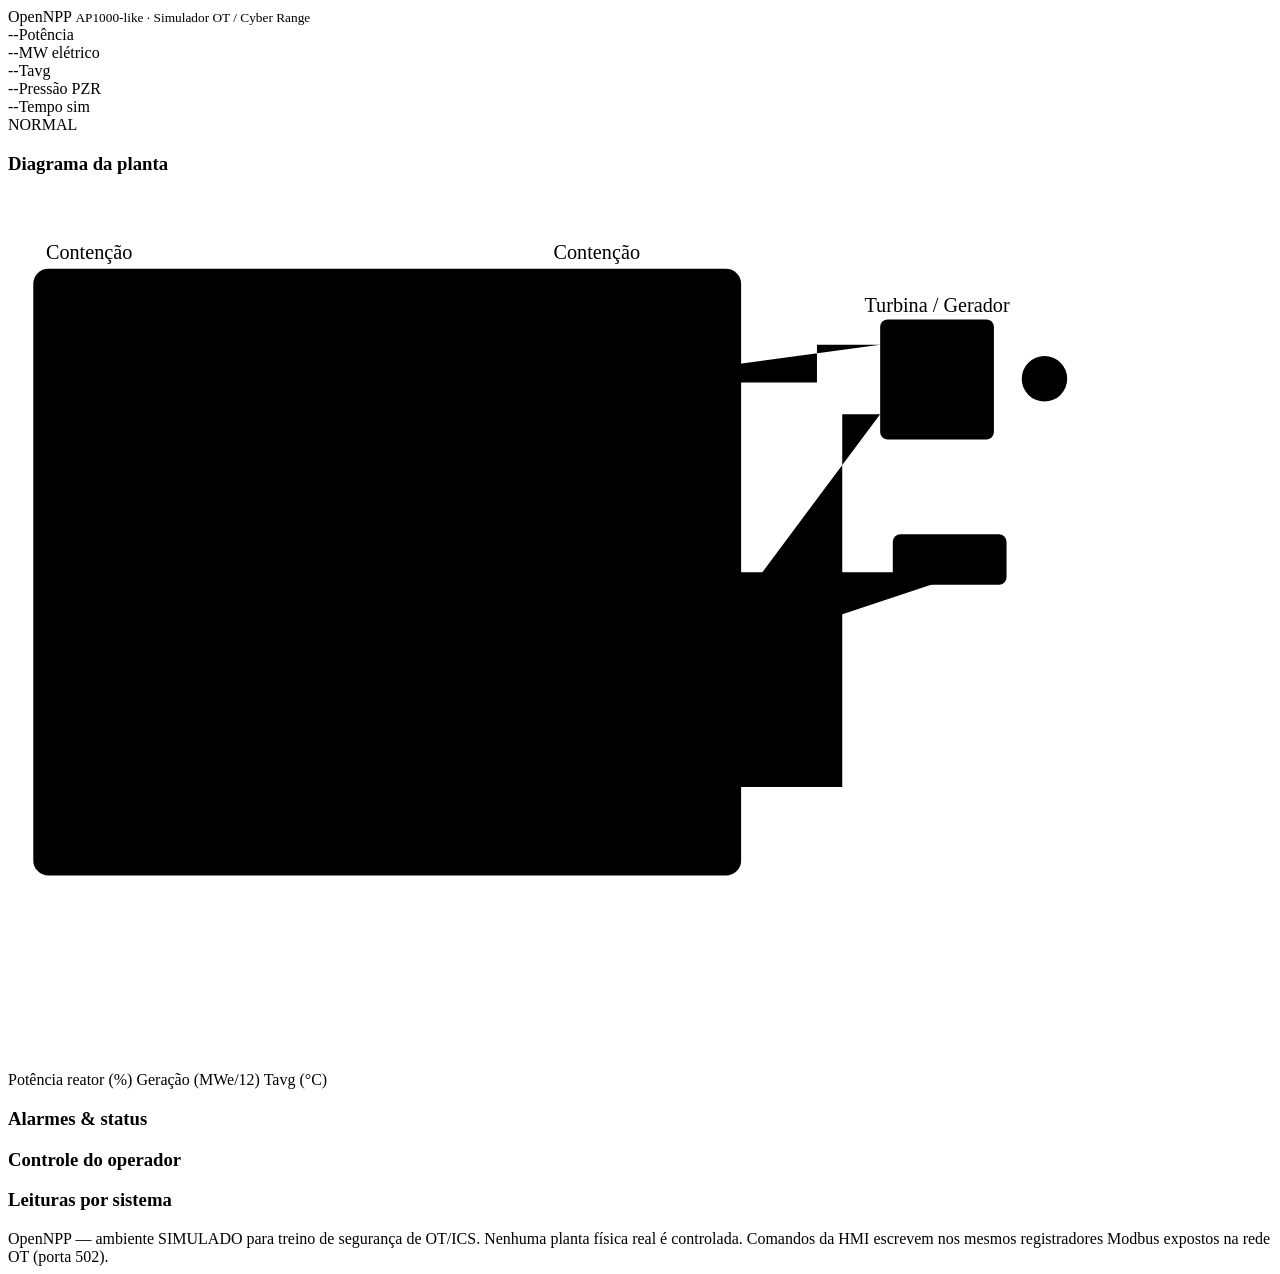
==== simulator/web/index.html @ 5297559e "Cyber range OT/ICS: simulador modular de usina nuclear AP1000 Adiciona um simulador 100% virtual de " ====
<!DOCTYPE html>
<html lang="pt-BR">
<head>
<meta charset="utf-8">
<meta name="viewport" content="width=device-width, initial-scale=1">
<title>OpenNPP — HMI AP1000 (Simulador OT)</title>
<link rel="stylesheet" href="/style.css">
</head>
<body>
<header>
  <div class="brand">OpenNPP <small>AP1000-like · Simulador OT / Cyber Range</small></div>
  <div class="stat"><span class="v" id="s-power">--</span><span class="k">Potência</span></div>
  <div class="stat"><span class="v" id="s-mwe">--</span><span class="k">MW elétrico</span></div>
  <div class="stat"><span class="v" id="s-tavg">--</span><span class="k">Tavg</span></div>
  <div class="stat"><span class="v" id="s-przr">--</span><span class="k">Pressão PZR</span></div>
  <div class="stat"><span class="v" id="s-time">--</span><span class="k">Tempo sim</span></div>
  <div class="status-badge" id="s-status">NORMAL</div>
</header>

<div class="wrap">
  <!-- ============================ MÍMICO ============================ -->
  <div class="card">
    <h3>Diagrama da planta</h3>
    <svg class="mimic" viewBox="0 0 1000 560" xmlns="http://www.w3.org/2000/svg">
      <!-- contenção -->
      <rect class="containment" x="20" y="60" width="560" height="480" rx="12"/>
      <text class="lbl" x="30" y="52">Contenção</text>

      <!-- pipes loop 1 (GV1, topo) -->
      <polyline id="hot1" class="pipe hot" points="150,320 150,150 360,150"/>
      <polyline id="cold1" class="pipe cold" points="360,215 250,215 250,300 150,300"/>
      <!-- pipes loop 2 (GV2, base) -->
      <polyline id="hot2" class="pipe hot" points="150,400 150,470 360,470"/>
      <polyline id="cold2" class="pipe cold" points="360,405 250,405 250,360 150,360"/>
      <!-- vapor para turbina -->
      <polyline id="steam1" class="pipe steam" points="470,150 640,150 640,120 690,120"/>
      <polyline id="steam2" class="pipe steam" points="470,470 660,470 660,175 690,175"/>
      <!-- retorno condensado -->
      <polyline id="feed" class="pipe cold" points="760,300 560,300 560,510 250,510 250,470"/>

      <!-- núcleo do reator -->
      <rect id="core" class="core" x="105" y="320" width="90" height="80" rx="6"/>
      <text class="lbl" x="150" y="315" text-anchor="middle">Reator</text>
      <text class="rd big" data-k="reactor_power_pct" x="150" y="352" text-anchor="middle">--</text>
      <text class="rd" data-k="fuel_temp_c" x="150" y="372" text-anchor="middle">--</text>
      <text class="rd" data-k="rod_position_pct" x="150" y="390" text-anchor="middle">--</text>

      <!-- pressurizador -->
      <rect class="vessel hot" x="270" y="95" width="42" height="95" rx="6"/>
      <line class="pipe hot" x1="291" y1="190" x2="291" y2="150"/>
      <text class="lbl" x="291" y="88" text-anchor="middle">PZR</text>
      <text class="rd" data-k="przr_pressure_bar" x="291" y="128" text-anchor="middle">--</text>
      <text class="rd" data-k="przr_level_pct" x="291" y="146" text-anchor="middle">--</text>

      <!-- RCP pumps -->
      <circle id="rcp1" class="node" cx="250" cy="215" r="12"/>
      <circle id="rcp2" class="node" cx="210" cy="300" r="12"/>
      <circle id="rcp3" class="node" cx="250" cy="405" r="12"/>
      <circle id="rcp4" class="node" cx="210" cy="360" r="12"/>
      <text class="lbl" x="230" y="440" text-anchor="middle">4× RCP</text>

      <!-- GV1 -->
      <rect id="sg1" class="vessel" x="360" y="110" width="110" height="105" rx="6"/>
      <text class="lbl" x="415" y="105" text-anchor="middle">Gerador de Vapor 1</text>
      <text class="rd" data-k="sg1_pressure_bar" x="415" y="140" text-anchor="middle">--</text>
      <text class="rd" data-k="sg1_level_pct" x="415" y="160" text-anchor="middle">--</text>
      <text class="rd" data-k="sg1_steam_flow_kgs" x="415" y="180" text-anchor="middle">--</text>
      <!-- GV2 -->
      <rect id="sg2" class="vessel" x="360" y="405" width="110" height="105" rx="6"/>
      <text class="lbl" x="415" y="400" text-anchor="middle">Gerador de Vapor 2</text>
      <text class="rd" data-k="sg2_pressure_bar" x="415" y="435" text-anchor="middle">--</text>
      <text class="rd" data-k="sg2_level_pct" x="415" y="455" text-anchor="middle">--</text>
      <text class="rd" data-k="sg2_steam_flow_kgs" x="415" y="475" text-anchor="middle">--</text>

      <!-- turbina / gerador (fora da contenção) -->
      <rect id="turbine" class="vessel" x="690" y="100" width="90" height="95" rx="6"/>
      <text class="lbl" x="735" y="94" text-anchor="middle">Turbina / Gerador</text>
      <text class="rd big" data-k="gen_power_mwe" x="735" y="140" text-anchor="middle">--</text>
      <text class="rd" data-k="turbine_rpm" x="735" y="162" text-anchor="middle">--</text>
      <circle id="gen" class="node" cx="820" cy="147" r="18"/>
      <text class="lbl" x="820" y="152" text-anchor="middle">G</text>
      <line class="pipe cold" x1="780" y1="147" x2="802" y2="147"/>

      <!-- condensador -->
      <rect class="vessel" x="700" y="270" width="90" height="40" rx="6"/>
      <text class="lbl" x="745" y="295" text-anchor="middle">Condensador</text>
      <line class="pipe steam" x1="735" y1="195" x2="735" y2="270"/>

      <!-- sistemas de segurança passiva (PXS) -->
      <text class="lbl" x="70" y="500">Segurança passiva (PXS)</text>
      <g id="pxs">
        <rect id="cmt" class="node" x="60" y="150" width="34" height="34" rx="4"/>
        <text class="lbl" x="77" y="200" text-anchor="middle">CMT</text>
        <text class="rd" data-k="cmt1_level_pct" x="77" y="143" text-anchor="middle">--</text>
        <rect id="prhr" class="node" x="60" y="250" width="34" height="34" rx="4"/>
        <text class="lbl" x="77" y="300" text-anchor="middle">PRHR</text>
        <text class="rd" data-k="prhr_flow_pct" x="77" y="243" text-anchor="middle">--</text>
        <rect id="accum" class="node" x="60" y="350" width="34" height="34" rx="4"/>
        <text class="lbl" x="77" y="400" text-anchor="middle">ACUM</text>
        <text class="rd" data-k="accum_press_bar" x="77" y="343" text-anchor="middle">--</text>
        <rect id="ads" class="node" x="115" y="250" width="34" height="34" rx="4"/>
        <text class="lbl" x="132" y="243" text-anchor="middle">ADS</text>
        <text class="rd" data-k="ads_stage" x="132" y="272" text-anchor="middle">--</text>
      </g>

      <!-- contenção: pressão/radiação -->
      <text class="lbl" x="500" y="52" text-anchor="end">Contenção</text>
      <text class="rd" data-k="containment_press_bar" x="500" y="70" text-anchor="end">--</text>
      <text class="rd" data-k="containment_rad_msvh" x="500" y="88" text-anchor="end">--</text>
    </svg>

    <!-- tendências -->
    <div style="margin-top:12px">
      <canvas class="spark" id="spark"></canvas>
      <div class="legend">
        <span style="color:var(--ok)">Potência reator (%)</span>
        <span style="color:var(--accent)">Geração (MWe/12)</span>
        <span style="color:var(--hot)">Tavg (°C)</span>
      </div>
    </div>
  </div>

  <!-- ============================ LATERAL ============================ -->
  <div class="col-side">
    <div class="card">
      <h3>Alarmes & status</h3>
      <div class="alarms" id="alarms"></div>
    </div>
    <div class="card">
      <h3>Controle do operador</h3>
      <div id="controls"></div>
    </div>
    <div class="card">
      <h3>Leituras por sistema</h3>
      <div class="tabs" id="tabs"></div>
      <div class="readings-grid" id="readings"></div>
    </div>
  </div>
</div>

<footer>
  OpenNPP — ambiente SIMULADO para treino de segurança de OT/ICS. Nenhuma planta física real é controlada.
  Comandos da HMI escrevem nos mesmos registradores Modbus expostos na rede OT (porta 502).
</footer>

<script src="/app.js"></script>
</body>
</html>
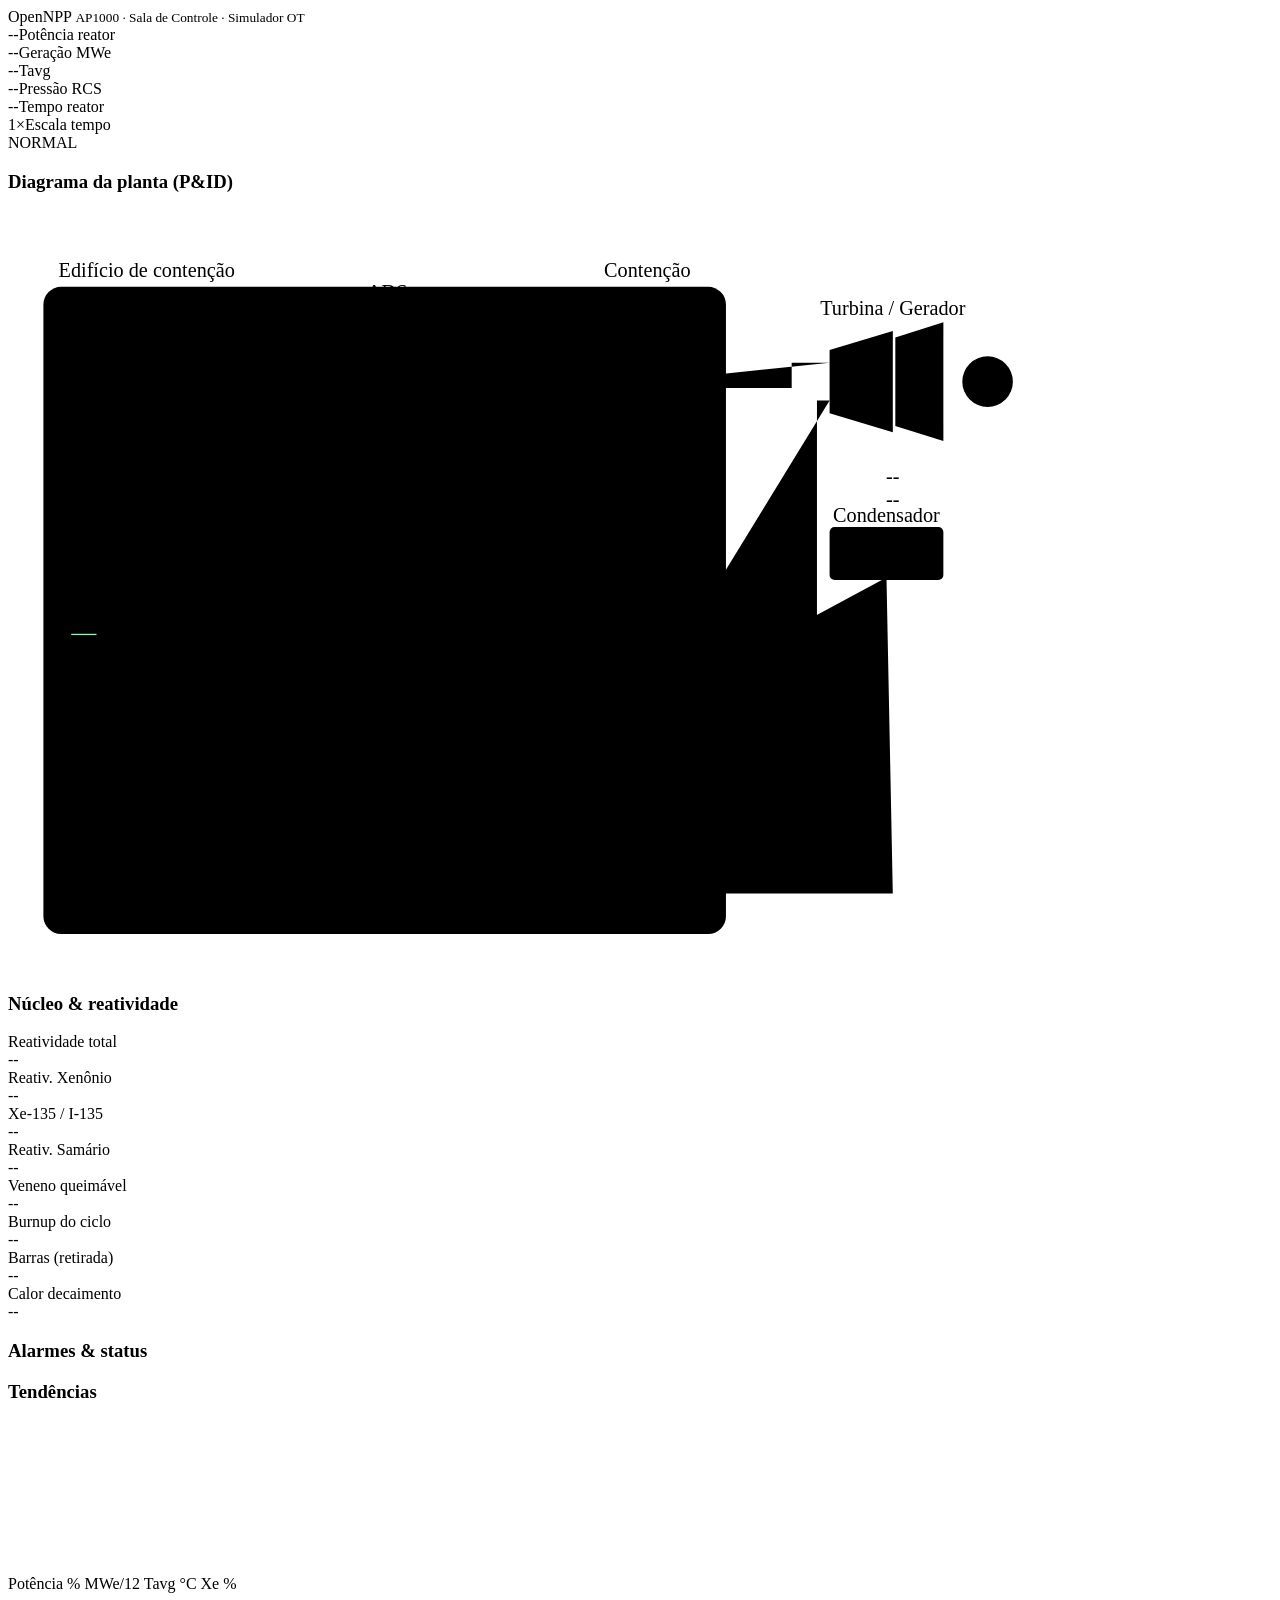
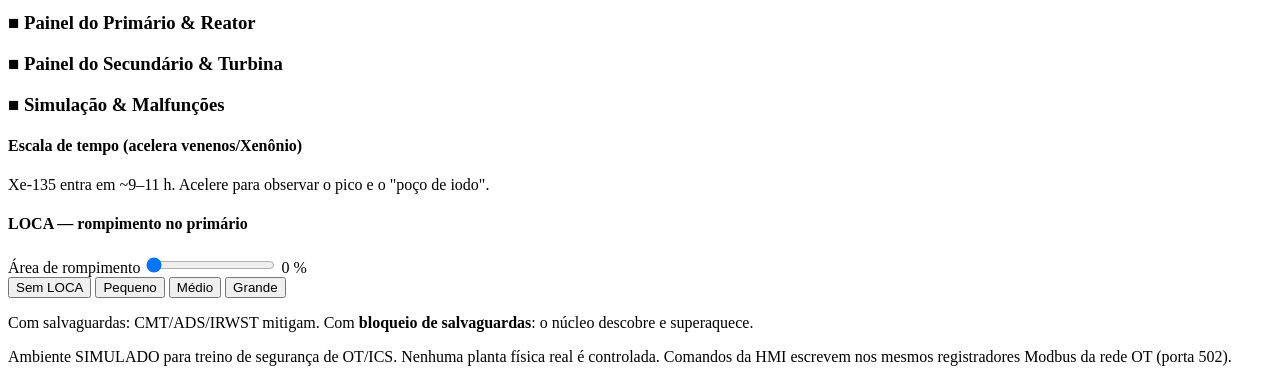
==== commit ddbc43e0: "Venenos (Xenonio/Samario/queimavel), LOCA, escala de tempo e HMI de sala de controle Amplia a fisica" ====
--- a/simulator/web/index.html
+++ b/simulator/web/index.html
@@ -3,144 +3,221 @@
 <head>
 <meta charset="utf-8">
 <meta name="viewport" content="width=device-width, initial-scale=1">
-<title>OpenNPP — HMI AP1000 (Simulador OT)</title>
+<title>OpenNPP — Sala de Controle (AP1000, Simulador OT)</title>
 <link rel="stylesheet" href="/style.css">
 </head>
 <body>
 <header>
-  <div class="brand">OpenNPP <small>AP1000-like · Simulador OT / Cyber Range</small></div>
-  <div class="stat"><span class="v" id="s-power">--</span><span class="k">Potência</span></div>
-  <div class="stat"><span class="v" id="s-mwe">--</span><span class="k">MW elétrico</span></div>
+  <div class="brand">OpenNPP <small>AP1000 · Sala de Controle · Simulador OT</small></div>
+  <div class="stat"><span class="v" id="s-power">--</span><span class="k">Potência reator</span></div>
+  <div class="stat"><span class="v" id="s-mwe">--</span><span class="k">Geração MWe</span></div>
   <div class="stat"><span class="v" id="s-tavg">--</span><span class="k">Tavg</span></div>
-  <div class="stat"><span class="v" id="s-przr">--</span><span class="k">Pressão PZR</span></div>
-  <div class="stat"><span class="v" id="s-time">--</span><span class="k">Tempo sim</span></div>
+  <div class="stat"><span class="v" id="s-przr">--</span><span class="k">Pressão RCS</span></div>
+  <div class="stat"><span class="v" id="s-clock">--</span><span class="k">Tempo reator</span></div>
+  <div class="stat"><span class="v" id="s-speed">1×</span><span class="k">Escala tempo</span></div>
   <div class="status-badge" id="s-status">NORMAL</div>
 </header>
 
-<div class="wrap">
-  <!-- ============================ MÍMICO ============================ -->
-  <div class="card">
-    <h3>Diagrama da planta</h3>
-    <svg class="mimic" viewBox="0 0 1000 560" xmlns="http://www.w3.org/2000/svg">
+<!-- ================= PAINEL DE SITUAÇÃO (topo) ================= -->
+<section class="situation">
+  <div class="card mimic-card">
+    <h3>Diagrama da planta (P&amp;ID)</h3>
+    <svg class="mimic" viewBox="0 0 1000 600" xmlns="http://www.w3.org/2000/svg">
+      <defs>
+        <pattern id="hatch" width="6" height="6" patternTransform="rotate(45)" patternUnits="userSpaceOnUse">
+          <line x1="0" y1="0" x2="0" y2="6" stroke="#3a5a3f" stroke-width="3"/>
+        </pattern>
+      </defs>
+
       <!-- contenção -->
-      <rect class="containment" x="20" y="60" width="560" height="480" rx="12"/>
-      <text class="lbl" x="30" y="52">Contenção</text>
-
-      <!-- pipes loop 1 (GV1, topo) -->
-      <polyline id="hot1" class="pipe hot" points="150,320 150,150 360,150"/>
-      <polyline id="cold1" class="pipe cold" points="360,215 250,215 250,300 150,300"/>
-      <!-- pipes loop 2 (GV2, base) -->
-      <polyline id="hot2" class="pipe hot" points="150,400 150,470 360,470"/>
-      <polyline id="cold2" class="pipe cold" points="360,405 250,405 250,360 150,360"/>
-      <!-- vapor para turbina -->
-      <polyline id="steam1" class="pipe steam" points="470,150 640,150 640,120 690,120"/>
-      <polyline id="steam2" class="pipe steam" points="470,470 660,470 660,175 690,175"/>
-      <!-- retorno condensado -->
-      <polyline id="feed" class="pipe cold" points="760,300 560,300 560,510 250,510 250,470"/>
-
-      <!-- núcleo do reator -->
-      <rect id="core" class="core" x="105" y="320" width="90" height="80" rx="6"/>
-      <text class="lbl" x="150" y="315" text-anchor="middle">Reator</text>
-      <text class="rd big" data-k="reactor_power_pct" x="150" y="352" text-anchor="middle">--</text>
-      <text class="rd" data-k="fuel_temp_c" x="150" y="372" text-anchor="middle">--</text>
-      <text class="rd" data-k="rod_position_pct" x="150" y="390" text-anchor="middle">--</text>
-
-      <!-- pressurizador -->
-      <rect class="vessel hot" x="270" y="95" width="42" height="95" rx="6"/>
-      <line class="pipe hot" x1="291" y1="190" x2="291" y2="150"/>
-      <text class="lbl" x="291" y="88" text-anchor="middle">PZR</text>
-      <text class="rd" data-k="przr_pressure_bar" x="291" y="128" text-anchor="middle">--</text>
-      <text class="rd" data-k="przr_level_pct" x="291" y="146" text-anchor="middle">--</text>
-
-      <!-- RCP pumps -->
-      <circle id="rcp1" class="node" cx="250" cy="215" r="12"/>
-      <circle id="rcp2" class="node" cx="210" cy="300" r="12"/>
-      <circle id="rcp3" class="node" cx="250" cy="405" r="12"/>
-      <circle id="rcp4" class="node" cx="210" cy="360" r="12"/>
-      <text class="lbl" x="230" y="440" text-anchor="middle">4× RCP</text>
-
-      <!-- GV1 -->
-      <rect id="sg1" class="vessel" x="360" y="110" width="110" height="105" rx="6"/>
-      <text class="lbl" x="415" y="105" text-anchor="middle">Gerador de Vapor 1</text>
-      <text class="rd" data-k="sg1_pressure_bar" x="415" y="140" text-anchor="middle">--</text>
-      <text class="rd" data-k="sg1_level_pct" x="415" y="160" text-anchor="middle">--</text>
-      <text class="rd" data-k="sg1_steam_flow_kgs" x="415" y="180" text-anchor="middle">--</text>
-      <!-- GV2 -->
-      <rect id="sg2" class="vessel" x="360" y="405" width="110" height="105" rx="6"/>
-      <text class="lbl" x="415" y="400" text-anchor="middle">Gerador de Vapor 2</text>
-      <text class="rd" data-k="sg2_pressure_bar" x="415" y="435" text-anchor="middle">--</text>
-      <text class="rd" data-k="sg2_level_pct" x="415" y="455" text-anchor="middle">--</text>
-      <text class="rd" data-k="sg2_steam_flow_kgs" x="415" y="475" text-anchor="middle">--</text>
-
-      <!-- turbina / gerador (fora da contenção) -->
-      <rect id="turbine" class="vessel" x="690" y="100" width="90" height="95" rx="6"/>
-      <text class="lbl" x="735" y="94" text-anchor="middle">Turbina / Gerador</text>
-      <text class="rd big" data-k="gen_power_mwe" x="735" y="140" text-anchor="middle">--</text>
-      <text class="rd" data-k="turbine_rpm" x="735" y="162" text-anchor="middle">--</text>
-      <circle id="gen" class="node" cx="820" cy="147" r="18"/>
-      <text class="lbl" x="820" y="152" text-anchor="middle">G</text>
-      <line class="pipe cold" x1="780" y1="147" x2="802" y2="147"/>
+      <rect class="containment" x="28" y="60" width="540" height="512" rx="14"/>
+      <text class="lbl" x="40" y="52">Edifício de contenção</text>
+
+      <!-- ================= tubulações ================= -->
+      <!-- hot legs (RPV -> GV) -->
+      <polyline id="hot1" class="pipe hot" points="175,250 175,150 360,150"/>
+      <polyline id="hot2" class="pipe hot" points="175,395 175,470 360,470"/>
+      <!-- cold legs (GV -> RCP -> RPV) -->
+      <polyline id="cold1" class="pipe cold" points="360,215 250,215 250,300 190,300"/>
+      <polyline id="cold2" class="pipe cold" points="360,415 250,415 250,340 190,340"/>
+      <!-- vapor GV -> turbina -->
+      <polyline id="steam1" class="pipe steam" points="460,140 620,140 620,120 650,120"/>
+      <polyline id="steam2" class="pipe steam" points="460,460 640,460 640,150 650,150"/>
+      <!-- condensado turbina -> GV -->
+      <polyline id="feed" class="pipe cold" points="695,290 700,540 250,540 250,470 360,470"/>
+
+      <!-- ================= RPV (vaso de pressão do reator) ================= -->
+      <g id="rpv-group">
+        <!-- CRDM (mecanismos de acionamento das barras) -->
+        <rect class="crdm" x="118" y="188" width="10" height="26"/>
+        <rect class="crdm" x="136" y="188" width="10" height="26"/>
+        <rect class="crdm" x="154" y="188" width="10" height="26"/>
+        <!-- vaso -->
+        <path class="vessel rpv" d="M100,235 q0,-25 25,-25 h30 q25,0 25,25 v185 q0,20 -20,20 h-40 q-20,0 -20,-20 z"/>
+        <!-- núcleo (região de combustível) -->
+        <rect id="core" class="core" x="112" y="345" width="56" height="70" rx="2"/>
+        <!-- barras de controle (inserção variável) -->
+        <line class="rod" id="rod0" x1="123" y1="215" x2="123" y2="360"/>
+        <line class="rod" id="rod1" x1="141" y1="215" x2="141" y2="360"/>
+        <line class="rod" id="rod2" x1="159" y1="215" x2="159" y2="360"/>
+        <text class="lbl" x="140" y="205" text-anchor="middle">RPV</text>
+        <text class="rd big" data-k="reactor_power_pct" x="140" y="300" text-anchor="middle">--</text>
+        <text class="rd" data-k="fuel_temp_c" x="140" y="318" text-anchor="middle">--</text>
+        <text class="rd" data-k="rod_position_pct" x="140" y="440" text-anchor="middle">--</text>
+        <text class="lbl" x="140" y="453" text-anchor="middle">barras retiradas</text>
+      </g>
+
+      <!-- ================= Pressurizador ================= -->
+      <g>
+        <rect class="vessel hot" x="252" y="112" width="38" height="88" rx="8"/>
+        <path class="heater" d="M258,190 h26 M258,194 h26"/>
+        <line class="pipe hot" x1="271" y1="200" x2="271" y2="150"/>
+        <text class="lbl" x="271" y="106" text-anchor="middle">PZR</text>
+        <text class="rd" data-k="przr_pressure_bar" x="271" y="140" text-anchor="middle">--</text>
+        <text class="rd" data-k="przr_level_pct" x="271" y="158" text-anchor="middle">--</text>
+      </g>
+
+      <!-- ================= Bombas RCP ================= -->
+      <g>
+        <use href="#pumpsym" x="0" y="0"/>
+        <g id="rcp1" class="pump"><circle cx="250" cy="215" r="13"/><path d="M250,202 L261,221 L239,221 Z"/></g>
+        <g id="rcp2" class="pump"><circle cx="210" cy="300" r="13"/><path d="M210,287 L221,306 L199,306 Z"/></g>
+        <g id="rcp3" class="pump"><circle cx="250" cy="415" r="13"/><path d="M250,402 L261,421 L239,421 Z"/></g>
+        <g id="rcp4" class="pump"><circle cx="210" cy="340" r="13"/><path d="M210,327 L221,346 L199,346 Z"/></g>
+        <text class="lbl" x="220" y="372" text-anchor="middle">4× RCP</text>
+      </g>
+
+      <!-- ================= Geradores de vapor (símbolo com feixe em U) ======= -->
+      <g>
+        <path class="vessel" d="M360,120 h100 v90 q0,20 -20,20 h-60 q-20,0 -20,-20 z"/>
+        <path class="utube" d="M378,130 v70 M394,130 v70 M410,130 v70 M426,130 v70 M442,130 v70"/>
+        <path class="utube" d="M378,200 q8,10 16,0 M410,200 q8,10 16,0"/>
+        <text class="lbl" x="410" y="114" text-anchor="middle">Gerador de Vapor 1</text>
+        <text class="rd" data-k="sg1_level_pct" x="500" y="150" text-anchor="start">--</text>
+        <text class="rd" data-k="sg1_pressure_bar" x="500" y="168" text-anchor="start">--</text>
+      </g>
+      <g>
+        <path class="vessel" d="M360,440 h100 v90 q0,20 -20,20 h-60 q-20,0 -20,-20 z" transform="translate(0,-60)"/>
+        <path class="utube" d="M378,390 v70 M394,390 v70 M410,390 v70 M426,390 v70 M442,390 v70"/>
+        <text class="lbl" x="410" y="384" text-anchor="middle">Gerador de Vapor 2</text>
+        <text class="rd" data-k="sg2_level_pct" x="500" y="420" text-anchor="start">--</text>
+        <text class="rd" data-k="sg2_pressure_bar" x="500" y="438" text-anchor="start">--</text>
+      </g>
+
+      <!-- ================= Turbina / Gerador (fora da contenção) ============ -->
+      <g>
+        <polygon id="turbine" class="turbine" points="650,110 700,95 700,175 650,160"/>
+        <polygon class="turbine" points="702,100 740,88 740,182 702,170"/>
+        <circle id="gen" class="gen" cx="775" cy="135" r="20"/>
+        <text class="gtext" x="775" y="141" text-anchor="middle">G</text>
+        <line class="pipe cold" x1="740" y1="135" x2="755" y2="135"/>
+        <text class="lbl" x="700" y="82" text-anchor="middle">Turbina / Gerador</text>
+        <text class="rd big" data-k="gen_power_mwe" x="700" y="215" text-anchor="middle">--</text>
+        <text class="rd" data-k="turbine_rpm" x="700" y="233" text-anchor="middle">--</text>
+      </g>
 
       <!-- condensador -->
-      <rect class="vessel" x="700" y="270" width="90" height="40" rx="6"/>
-      <text class="lbl" x="745" y="295" text-anchor="middle">Condensador</text>
-      <line class="pipe steam" x1="735" y1="195" x2="735" y2="270"/>
-
-      <!-- sistemas de segurança passiva (PXS) -->
-      <text class="lbl" x="70" y="500">Segurança passiva (PXS)</text>
-      <g id="pxs">
-        <rect id="cmt" class="node" x="60" y="150" width="34" height="34" rx="4"/>
-        <text class="lbl" x="77" y="200" text-anchor="middle">CMT</text>
-        <text class="rd" data-k="cmt1_level_pct" x="77" y="143" text-anchor="middle">--</text>
-        <rect id="prhr" class="node" x="60" y="250" width="34" height="34" rx="4"/>
-        <text class="lbl" x="77" y="300" text-anchor="middle">PRHR</text>
-        <text class="rd" data-k="prhr_flow_pct" x="77" y="243" text-anchor="middle">--</text>
-        <rect id="accum" class="node" x="60" y="350" width="34" height="34" rx="4"/>
-        <text class="lbl" x="77" y="400" text-anchor="middle">ACUM</text>
-        <text class="rd" data-k="accum_press_bar" x="77" y="343" text-anchor="middle">--</text>
-        <rect id="ads" class="node" x="115" y="250" width="34" height="34" rx="4"/>
-        <text class="lbl" x="132" y="243" text-anchor="middle">ADS</text>
-        <text class="rd" data-k="ads_stage" x="132" y="272" text-anchor="middle">--</text>
-      </g>
-
-      <!-- contenção: pressão/radiação -->
-      <text class="lbl" x="500" y="52" text-anchor="end">Contenção</text>
-      <text class="rd" data-k="containment_press_bar" x="500" y="70" text-anchor="end">--</text>
-      <text class="rd" data-k="containment_rad_msvh" x="500" y="88" text-anchor="end">--</text>
+      <g>
+        <rect class="vessel" x="650" y="250" width="90" height="42" rx="4"/>
+        <path class="cond" d="M656,264 h78 M656,272 h78 M656,280 h78"/>
+        <text class="lbl" x="695" y="246" text-anchor="middle">Condensador</text>
+        <line class="pipe steam" x1="695" y1="175" x2="695" y2="250"/>
+        <path class="cw" d="M648,300 h94"/>
+      </g>
+
+      <!-- ================= Segurança passiva (PXS) ================= -->
+      <text class="lbl" x="45" y="500">Segurança passiva (PXS)</text>
+      <g id="cmt" class="pxs-node"><rect x="45" y="150" width="30" height="38" rx="3"/></g>
+      <text class="lbl" x="60" y="200" text-anchor="middle">CMT</text>
+      <text class="rd sm" data-k="cmt1_level_pct" x="60" y="145" text-anchor="middle">--</text>
+      <g id="accum" class="pxs-node"><ellipse cx="60" cy="245" rx="16" ry="20"/></g>
+      <text class="lbl" x="60" y="278" text-anchor="middle">ACUM</text>
+      <text class="rd sm" data-k="accum_press_bar" x="60" y="215" text-anchor="middle">--</text>
+      <g id="prhr" class="pxs-node"><rect x="45" y="320" width="30" height="30" rx="3"/><path d="M50,335 h20" stroke="#8fb" fill="none"/></g>
+      <text class="lbl" x="60" y="365" text-anchor="middle">PRHR</text>
+      <text class="rd sm" data-k="prhr_flow_pct" x="60" y="315" text-anchor="middle">--</text>
+      <g id="ads" class="pxs-node"><path d="M300,90 l14,-10 v20 z M314,90 l-14,-10 v20 z" transform="translate(-7,0)"/></g>
+      <text class="lbl" x="300" y="70" text-anchor="middle">ADS</text>
+
+      <!-- inventário / contenção -->
+      <text class="lbl" x="540" y="520" text-anchor="end">Inventário RCS</text>
+      <text class="rd" data-k="primary_inventory_pct" x="540" y="538" text-anchor="end">--</text>
+      <text class="lbl" x="540" y="52" text-anchor="end">Contenção</text>
+      <text class="rd" data-k="containment_press_bar" x="540" y="70" text-anchor="end">--</text>
+      <text class="rd" data-k="containment_rad_msvh" x="540" y="88" text-anchor="end">--</text>
     </svg>
-
-    <!-- tendências -->
-    <div style="margin-top:12px">
+  </div>
+
+  <!-- coluna direita da situação -->
+  <div class="situation-side">
+    <div class="card">
+      <h3>Núcleo &amp; reatividade</h3>
+      <div class="readings-grid">
+        <div class="rk">Reatividade total</div><div class="rv" data-r="reactivity_pcm">--</div>
+        <div class="rk">Reativ. Xenônio</div><div class="rv" data-r="xenon_worth_pcm">--</div>
+        <div class="rk">Xe-135 / I-135</div><div class="rv" id="r-xei">--</div>
+        <div class="rk">Reativ. Samário</div><div class="rv" data-r="samarium_worth_pcm">--</div>
+        <div class="rk">Veneno queimável</div><div class="rv" data-r="burnable_poison_pct">--</div>
+        <div class="rk">Burnup do ciclo</div><div class="rv" data-r="burnup_pct">--</div>
+        <div class="rk">Barras (retirada)</div><div class="rv" data-r="rod_position_pct">--</div>
+        <div class="rk">Calor decaimento</div><div class="rv" data-r="decay_heat_pct">--</div>
+      </div>
+    </div>
+    <div class="card">
+      <h3>Alarmes &amp; status</h3>
+      <div class="alarms" id="alarms"></div>
+    </div>
+    <div class="card">
+      <h3>Tendências</h3>
       <canvas class="spark" id="spark"></canvas>
       <div class="legend">
-        <span style="color:var(--ok)">Potência reator (%)</span>
-        <span style="color:var(--accent)">Geração (MWe/12)</span>
-        <span style="color:var(--hot)">Tavg (°C)</span>
-      </div>
-    </div>
-  </div>
-
-  <!-- ============================ LATERAL ============================ -->
-  <div class="col-side">
-    <div class="card">
-      <h3>Alarmes & status</h3>
-      <div class="alarms" id="alarms"></div>
-    </div>
-    <div class="card">
-      <h3>Controle do operador</h3>
-      <div id="controls"></div>
-    </div>
-    <div class="card">
-      <h3>Leituras por sistema</h3>
-      <div class="tabs" id="tabs"></div>
-      <div class="readings-grid" id="readings"></div>
-    </div>
-  </div>
-</div>
+        <span style="color:var(--ok)">Potência %</span>
+        <span style="color:var(--accent)">MWe/12</span>
+        <span style="color:var(--hot)">Tavg °C</span>
+        <span style="color:var(--xe)">Xe %</span>
+      </div>
+    </div>
+  </div>
+</section>
+
+<!-- ================= PAINÉIS DE CONTROLE (base) ================= -->
+<section class="controls-deck">
+  <div class="card panel-primary">
+    <h3>■ Painel do Primário &amp; Reator</h3>
+    <div id="ctl-primary"></div>
+  </div>
+  <div class="card panel-secondary">
+    <h3>■ Painel do Secundário &amp; Turbina</h3>
+    <div id="ctl-secondary"></div>
+  </div>
+  <div class="card panel-sim">
+    <h3>■ Simulação &amp; Malfunções</h3>
+    <div class="ctl-group">
+      <h4>Escala de tempo (acelera venenos/Xenônio)</h4>
+      <div class="coils" id="timescale-btns"></div>
+      <p class="hint">Xe-135 entra em ~9–11 h. Acelere para observar o pico e o "poço de iodo".</p>
+    </div>
+    <div class="ctl-group">
+      <h4>LOCA — rompimento no primário</h4>
+      <div class="slider">
+        <label>Área de rompimento</label>
+        <input type="range" id="loca-range" min="0" max="100" step="5" value="0">
+        <span class="num" id="loca-val">0 %</span>
+      </div>
+      <div class="coils">
+        <button class="btn" onclick="setLoca(0)">Sem LOCA</button>
+        <button class="btn danger" onclick="setLoca(25)">Pequeno</button>
+        <button class="btn danger" onclick="setLoca(60)">Médio</button>
+        <button class="btn danger" onclick="setLoca(100)">Grande</button>
+      </div>
+      <p class="hint">Com salvaguardas: CMT/ADS/IRWST mitigam. Com <b>bloqueio de salvaguardas</b>: o núcleo descobre e superaquece.</p>
+    </div>
+  </div>
+</section>
 
 <footer>
-  OpenNPP — ambiente SIMULADO para treino de segurança de OT/ICS. Nenhuma planta física real é controlada.
-  Comandos da HMI escrevem nos mesmos registradores Modbus expostos na rede OT (porta 502).
+  Ambiente SIMULADO para treino de segurança de OT/ICS. Nenhuma planta física real é controlada.
+  Comandos da HMI escrevem nos mesmos registradores Modbus da rede OT (porta 502).
 </footer>
 
 <script src="/app.js"></script>
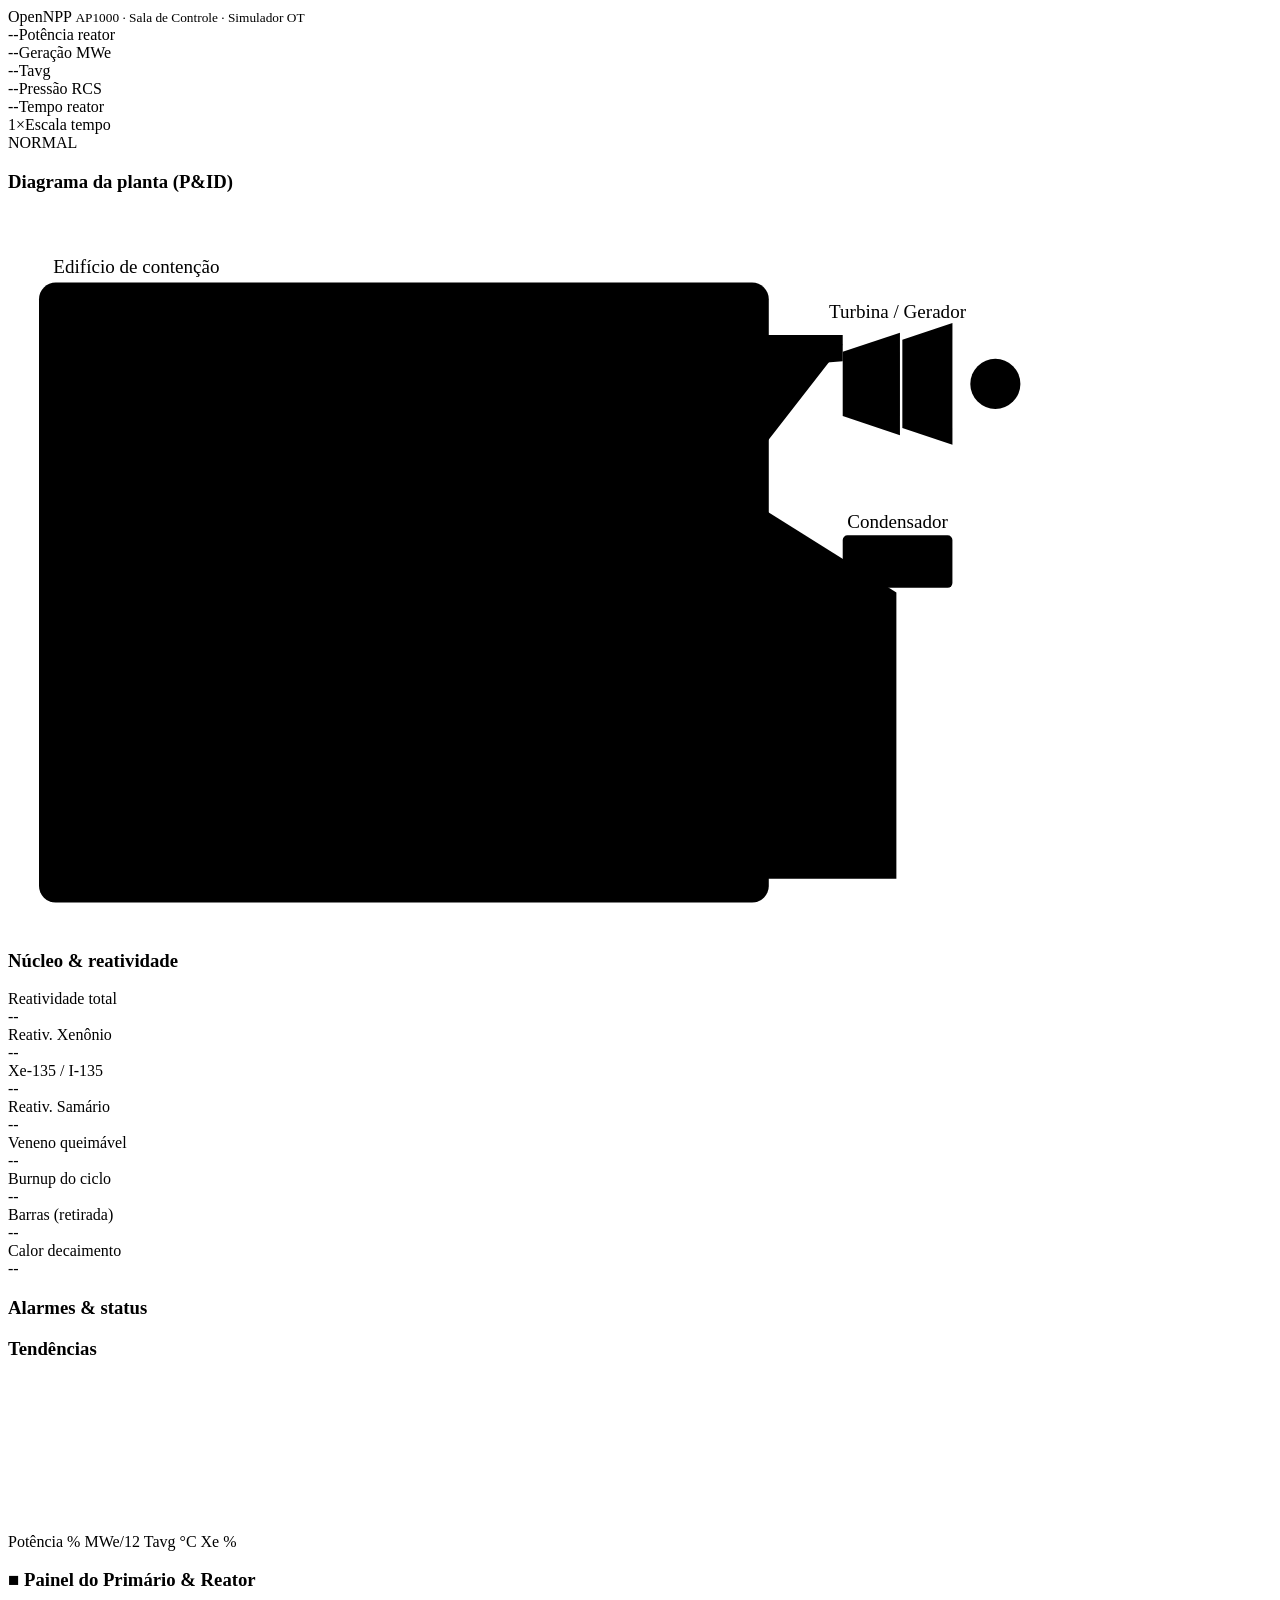
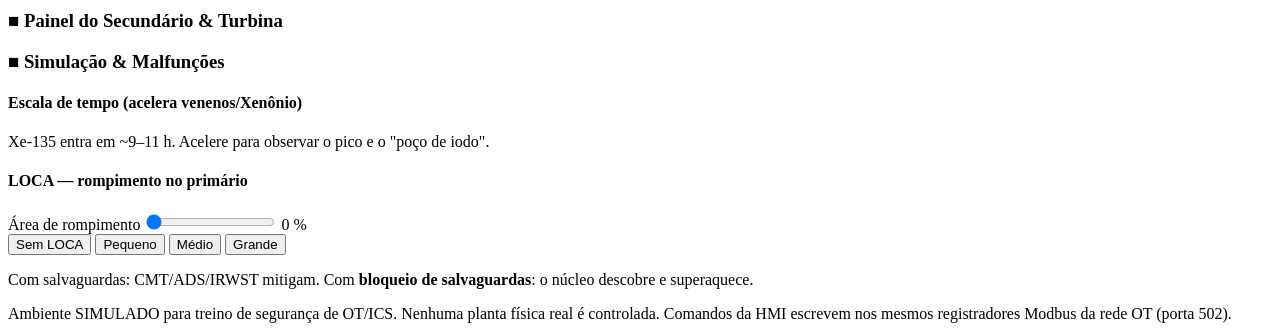
==== commit 70d3ee5a: "HMI: redesenho do mimico P&ID (RPV realista, niveis de agua, chips ao lado) - RPV desenhado como vas" ====
--- a/simulator/web/index.html
+++ b/simulator/web/index.html
@@ -18,137 +18,104 @@
   <div class="status-badge" id="s-status">NORMAL</div>
 </header>
 
-<!-- ================= PAINEL DE SITUAÇÃO (topo) ================= -->
 <section class="situation">
   <div class="card mimic-card">
     <h3>Diagrama da planta (P&amp;ID)</h3>
-    <svg class="mimic" viewBox="0 0 1000 600" xmlns="http://www.w3.org/2000/svg">
+    <svg class="mimic" id="mimic" viewBox="0 0 1060 600" xmlns="http://www.w3.org/2000/svg">
       <defs>
-        <pattern id="hatch" width="6" height="6" patternTransform="rotate(45)" patternUnits="userSpaceOnUse">
-          <line x1="0" y1="0" x2="0" y2="6" stroke="#3a5a3f" stroke-width="3"/>
+        <pattern id="hatch" width="7" height="7" patternTransform="rotate(45)" patternUnits="userSpaceOnUse">
+          <line x1="0" y1="0" x2="0" y2="7" stroke="#c47b3a" stroke-width="3"/>
         </pattern>
+        <clipPath id="rpvClip"><path d="M110,305 Q110,276 150,276 Q190,276 190,305 V445 Q190,474 150,474 Q110,474 110,445 Z"/></clipPath>
+        <clipPath id="pzrClip"><rect x="250" y="120" width="42" height="95" rx="10"/></clipPath>
+        <clipPath id="sg1Clip"><path d="M350,150 h110 v110 q0,22 -22,22 h-66 q-22,0 -22,-22 z"/></clipPath>
+        <clipPath id="sg2Clip"><path d="M350,392 h110 v110 q0,22 -22,22 h-66 q-22,0 -22,-22 z"/></clipPath>
+        <g id="pumpSym"><circle r="14"/><path d="M0,-14 L11,5 L-11,5 Z"/></g>
       </defs>
 
       <!-- contenção -->
-      <rect class="containment" x="28" y="60" width="540" height="512" rx="14"/>
-      <text class="lbl" x="40" y="52">Edifício de contenção</text>
+      <rect class="containment" x="26" y="60" width="612" height="520" rx="14"/>
+      <text class="zone" x="38" y="52">Edifício de contenção</text>
 
       <!-- ================= tubulações ================= -->
-      <!-- hot legs (RPV -> GV) -->
-      <polyline id="hot1" class="pipe hot" points="175,250 175,150 360,150"/>
-      <polyline id="hot2" class="pipe hot" points="175,395 175,470 360,470"/>
-      <!-- cold legs (GV -> RCP -> RPV) -->
-      <polyline id="cold1" class="pipe cold" points="360,215 250,215 250,300 190,300"/>
-      <polyline id="cold2" class="pipe cold" points="360,415 250,415 250,340 190,340"/>
-      <!-- vapor GV -> turbina -->
-      <polyline id="steam1" class="pipe steam" points="460,140 620,140 620,120 650,120"/>
-      <polyline id="steam2" class="pipe steam" points="460,460 640,460 640,150 650,150"/>
-      <!-- condensado turbina -> GV -->
-      <polyline id="feed" class="pipe cold" points="695,290 700,540 250,540 250,470 360,470"/>
+      <polyline id="hot1" class="pipe hot" points="190,330 300,330 300,212 350,212"/>
+      <polyline id="cold1" class="pipe cold" points="350,258 236,258 236,346 190,346"/>
+      <polyline id="hot2" class="pipe hot" points="190,420 300,420 300,458 350,458"/>
+      <polyline id="cold2" class="pipe cold" points="350,500 236,500 236,412 190,412"/>
+      <line class="pipe hot" x1="271" y1="215" x2="271" y2="330"/>
+      <polyline id="steam1" class="pipe steam" points="405,150 405,104 700,104 700,126"/>
+      <polyline id="steam2" class="pipe steam" points="460,420 500,420 500,112 700,112"/>
+      <polyline id="feed" class="pipe cold" points="745,320 745,560 474,560 474,150"/>
 
       <!-- ================= RPV (vaso de pressão do reator) ================= -->
-      <g id="rpv-group">
-        <!-- CRDM (mecanismos de acionamento das barras) -->
-        <rect class="crdm" x="118" y="188" width="10" height="26"/>
-        <rect class="crdm" x="136" y="188" width="10" height="26"/>
-        <rect class="crdm" x="154" y="188" width="10" height="26"/>
-        <!-- vaso -->
-        <path class="vessel rpv" d="M100,235 q0,-25 25,-25 h30 q25,0 25,25 v185 q0,20 -20,20 h-40 q-20,0 -20,-20 z"/>
-        <!-- núcleo (região de combustível) -->
-        <rect id="core" class="core" x="112" y="345" width="56" height="70" rx="2"/>
-        <!-- barras de controle (inserção variável) -->
-        <line class="rod" id="rod0" x1="123" y1="215" x2="123" y2="360"/>
-        <line class="rod" id="rod1" x1="141" y1="215" x2="141" y2="360"/>
-        <line class="rod" id="rod2" x1="159" y1="215" x2="159" y2="360"/>
-        <text class="lbl" x="140" y="205" text-anchor="middle">RPV</text>
-        <text class="rd big" data-k="reactor_power_pct" x="140" y="300" text-anchor="middle">--</text>
-        <text class="rd" data-k="fuel_temp_c" x="140" y="318" text-anchor="middle">--</text>
-        <text class="rd" data-k="rod_position_pct" x="140" y="440" text-anchor="middle">--</text>
-        <text class="lbl" x="140" y="453" text-anchor="middle">barras retiradas</text>
-      </g>
+      <rect class="crdm" x="130" y="250" width="8" height="28"/>
+      <rect class="crdm" x="146" y="250" width="8" height="28"/>
+      <rect class="crdm" x="162" y="250" width="8" height="28"/>
+      <path class="vessel rpv" d="M110,305 Q110,276 150,276 Q190,276 190,305 V445 Q190,474 150,474 Q110,474 110,445 Z"/>
+      <g clip-path="url(#rpvClip)"><rect id="rpvFill" class="fill cool" x="110" y="305" width="80" height="169"/></g>
+      <rect id="core" class="core" x="124" y="372" width="52" height="74" rx="2"/>
+      <line class="rod" id="rod0" x1="134" y1="252" x2="134" y2="400"/>
+      <line class="rod" id="rod1" x1="150" y1="252" x2="150" y2="400"/>
+      <line class="rod" id="rod2" x1="166" y1="252" x2="166" y2="400"/>
+      <path class="vessel rpv nofill" d="M110,305 Q110,276 150,276 Q190,276 190,305 V445 Q190,474 150,474 Q110,474 110,445 Z"/>
+      <text class="tag" x="150" y="492" text-anchor="middle">REATOR (RPV)</text>
 
       <!-- ================= Pressurizador ================= -->
-      <g>
-        <rect class="vessel hot" x="252" y="112" width="38" height="88" rx="8"/>
-        <path class="heater" d="M258,190 h26 M258,194 h26"/>
-        <line class="pipe hot" x1="271" y1="200" x2="271" y2="150"/>
-        <text class="lbl" x="271" y="106" text-anchor="middle">PZR</text>
-        <text class="rd" data-k="przr_pressure_bar" x="271" y="140" text-anchor="middle">--</text>
-        <text class="rd" data-k="przr_level_pct" x="271" y="158" text-anchor="middle">--</text>
-      </g>
+      <rect class="vessel hot" x="250" y="120" width="42" height="95" rx="10"/>
+      <g clip-path="url(#pzrClip)"><rect id="pzrFill" class="fill pzr" x="250" y="160" width="42" height="55"/></g>
+      <path class="heater" d="M256,206 h30 M256,210 h30"/>
+      <text class="tag" x="271" y="114" text-anchor="middle">PZR</text>
+      <!-- ADS -->
+      <g id="ads" class="node"><path d="M264,86 l14,0 -7,10 z M264,106 l14,0 -7,-10 z"/></g>
+      <text class="tag" x="288" y="96" text-anchor="start">ADS</text>
 
       <!-- ================= Bombas RCP ================= -->
-      <g>
-        <use href="#pumpsym" x="0" y="0"/>
-        <g id="rcp1" class="pump"><circle cx="250" cy="215" r="13"/><path d="M250,202 L261,221 L239,221 Z"/></g>
-        <g id="rcp2" class="pump"><circle cx="210" cy="300" r="13"/><path d="M210,287 L221,306 L199,306 Z"/></g>
-        <g id="rcp3" class="pump"><circle cx="250" cy="415" r="13"/><path d="M250,402 L261,421 L239,421 Z"/></g>
-        <g id="rcp4" class="pump"><circle cx="210" cy="340" r="13"/><path d="M210,327 L221,346 L199,346 Z"/></g>
-        <text class="lbl" x="220" y="372" text-anchor="middle">4× RCP</text>
-      </g>
+      <g id="rcp1" class="pump"><use href="#pumpSym" x="236" y="290"/></g>
+      <g id="rcp2" class="pump"><use href="#pumpSym" x="236" y="332"/></g>
+      <g id="rcp3" class="pump"><use href="#pumpSym" x="236" y="470"/></g>
+      <g id="rcp4" class="pump"><use href="#pumpSym" x="236" y="428"/></g>
+      <text class="tag" x="292" y="452" text-anchor="middle">4× RCP</text>
 
-      <!-- ================= Geradores de vapor (símbolo com feixe em U) ======= -->
-      <g>
-        <path class="vessel" d="M360,120 h100 v90 q0,20 -20,20 h-60 q-20,0 -20,-20 z"/>
-        <path class="utube" d="M378,130 v70 M394,130 v70 M410,130 v70 M426,130 v70 M442,130 v70"/>
-        <path class="utube" d="M378,200 q8,10 16,0 M410,200 q8,10 16,0"/>
-        <text class="lbl" x="410" y="114" text-anchor="middle">Gerador de Vapor 1</text>
-        <text class="rd" data-k="sg1_level_pct" x="500" y="150" text-anchor="start">--</text>
-        <text class="rd" data-k="sg1_pressure_bar" x="500" y="168" text-anchor="start">--</text>
-      </g>
-      <g>
-        <path class="vessel" d="M360,440 h100 v90 q0,20 -20,20 h-60 q-20,0 -20,-20 z" transform="translate(0,-60)"/>
-        <path class="utube" d="M378,390 v70 M394,390 v70 M410,390 v70 M426,390 v70 M442,390 v70"/>
-        <text class="lbl" x="410" y="384" text-anchor="middle">Gerador de Vapor 2</text>
-        <text class="rd" data-k="sg2_level_pct" x="500" y="420" text-anchor="start">--</text>
-        <text class="rd" data-k="sg2_pressure_bar" x="500" y="438" text-anchor="start">--</text>
-      </g>
+      <!-- ================= Geradores de Vapor ================= -->
+      <path class="vessel" d="M350,150 h110 v110 q0,22 -22,22 h-66 q-22,0 -22,-22 z"/>
+      <g clip-path="url(#sg1Clip)"><rect id="sg1Fill" class="fill steam" x="350" y="200" width="110" height="82"/></g>
+      <path class="utube" d="M368,164 v96 M386,164 v96 M404,164 v96 M422,164 v96 M440,164 v96"/>
+      <path class="utube" d="M368,260 q9,12 18,0 M404,260 q9,12 18,0"/>
+      <path class="vessel nofill" d="M350,150 h110 v110 q0,22 -22,22 h-66 q-22,0 -22,-22 z"/>
+      <text class="tag" x="405" y="144" text-anchor="middle">Gerador de Vapor 1</text>
 
-      <!-- ================= Turbina / Gerador (fora da contenção) ============ -->
-      <g>
-        <polygon id="turbine" class="turbine" points="650,110 700,95 700,175 650,160"/>
-        <polygon class="turbine" points="702,100 740,88 740,182 702,170"/>
-        <circle id="gen" class="gen" cx="775" cy="135" r="20"/>
-        <text class="gtext" x="775" y="141" text-anchor="middle">G</text>
-        <line class="pipe cold" x1="740" y1="135" x2="755" y2="135"/>
-        <text class="lbl" x="700" y="82" text-anchor="middle">Turbina / Gerador</text>
-        <text class="rd big" data-k="gen_power_mwe" x="700" y="215" text-anchor="middle">--</text>
-        <text class="rd" data-k="turbine_rpm" x="700" y="233" text-anchor="middle">--</text>
-      </g>
+      <path class="vessel" d="M350,392 h110 v110 q0,22 -22,22 h-66 q-22,0 -22,-22 z"/>
+      <g clip-path="url(#sg2Clip)"><rect id="sg2Fill" class="fill steam" x="350" y="442" width="110" height="82"/></g>
+      <path class="utube" d="M368,406 v96 M386,406 v96 M404,406 v96 M422,406 v96 M440,406 v96"/>
+      <path class="utube" d="M368,502 q9,12 18,0 M404,502 q9,12 18,0"/>
+      <path class="vessel nofill" d="M350,392 h110 v110 q0,22 -22,22 h-66 q-22,0 -22,-22 z"/>
+      <text class="tag" x="405" y="386" text-anchor="middle">Gerador de Vapor 2</text>
 
-      <!-- condensador -->
-      <g>
-        <rect class="vessel" x="650" y="250" width="90" height="42" rx="4"/>
-        <path class="cond" d="M656,264 h78 M656,272 h78 M656,280 h78"/>
-        <text class="lbl" x="695" y="246" text-anchor="middle">Condensador</text>
-        <line class="pipe steam" x1="695" y1="175" x2="695" y2="250"/>
-        <path class="cw" d="M648,300 h94"/>
-      </g>
+      <!-- ================= Turbina / Gerador ================= -->
+      <polygon id="turbine" class="turbine" points="700,118 748,102 748,188 700,172"/>
+      <polygon class="turbine" points="750,108 792,94 792,196 750,182"/>
+      <circle id="gen" class="gen" cx="828" cy="145" r="21"/>
+      <text class="gtext" x="828" y="151" text-anchor="middle">G</text>
+      <line class="pipe cold" x1="792" y1="145" x2="807" y2="145"/>
+      <text class="tag" x="746" y="90" text-anchor="middle">Turbina / Gerador</text>
+
+      <!-- Condensador -->
+      <rect class="vessel" x="700" y="272" width="92" height="44" rx="4"/>
+      <path class="cond" d="M708,286 h76 M708,294 h76 M708,302 h76"/>
+      <text class="tag" x="746" y="266" text-anchor="middle">Condensador</text>
+      <line class="pipe steam" x1="746" y1="196" x2="746" y2="272"/>
 
       <!-- ================= Segurança passiva (PXS) ================= -->
-      <text class="lbl" x="45" y="500">Segurança passiva (PXS)</text>
-      <g id="cmt" class="pxs-node"><rect x="45" y="150" width="30" height="38" rx="3"/></g>
-      <text class="lbl" x="60" y="200" text-anchor="middle">CMT</text>
-      <text class="rd sm" data-k="cmt1_level_pct" x="60" y="145" text-anchor="middle">--</text>
-      <g id="accum" class="pxs-node"><ellipse cx="60" cy="245" rx="16" ry="20"/></g>
-      <text class="lbl" x="60" y="278" text-anchor="middle">ACUM</text>
-      <text class="rd sm" data-k="accum_press_bar" x="60" y="215" text-anchor="middle">--</text>
-      <g id="prhr" class="pxs-node"><rect x="45" y="320" width="30" height="30" rx="3"/><path d="M50,335 h20" stroke="#8fb" fill="none"/></g>
-      <text class="lbl" x="60" y="365" text-anchor="middle">PRHR</text>
-      <text class="rd sm" data-k="prhr_flow_pct" x="60" y="315" text-anchor="middle">--</text>
-      <g id="ads" class="pxs-node"><path d="M300,90 l14,-10 v20 z M314,90 l-14,-10 v20 z" transform="translate(-7,0)"/></g>
-      <text class="lbl" x="300" y="70" text-anchor="middle">ADS</text>
-
-      <!-- inventário / contenção -->
-      <text class="lbl" x="540" y="520" text-anchor="end">Inventário RCS</text>
-      <text class="rd" data-k="primary_inventory_pct" x="540" y="538" text-anchor="end">--</text>
-      <text class="lbl" x="540" y="52" text-anchor="end">Contenção</text>
-      <text class="rd" data-k="containment_press_bar" x="540" y="70" text-anchor="end">--</text>
-      <text class="rd" data-k="containment_rad_msvh" x="540" y="88" text-anchor="end">--</text>
+      <text class="zone" x="57" y="104" text-anchor="middle">PXS</text>
+      <g id="cmt" class="node"><rect x="40" y="120" width="34" height="40" rx="3"/></g>
+      <text class="tag" x="57" y="115" text-anchor="middle">CMT</text>
+      <g id="accum" class="node"><ellipse cx="57" cy="232" rx="17" ry="21"/></g>
+      <text class="tag" x="57" y="205" text-anchor="middle">ACUM</text>
+      <g id="prhr" class="node"><rect x="40" y="315" width="34" height="34" rx="3"/><path d="M45,332 h24"/></g>
+      <text class="tag" x="57" y="310" text-anchor="middle">PRHR</text>
     </svg>
   </div>
 
-  <!-- coluna direita da situação -->
   <div class="situation-side">
     <div class="card">
       <h3>Núcleo &amp; reatividade</h3>
@@ -180,7 +147,6 @@
   </div>
 </section>
 
-<!-- ================= PAINÉIS DE CONTROLE (base) ================= -->
 <section class="controls-deck">
   <div class="card panel-primary">
     <h3>■ Painel do Primário &amp; Reator</h3>
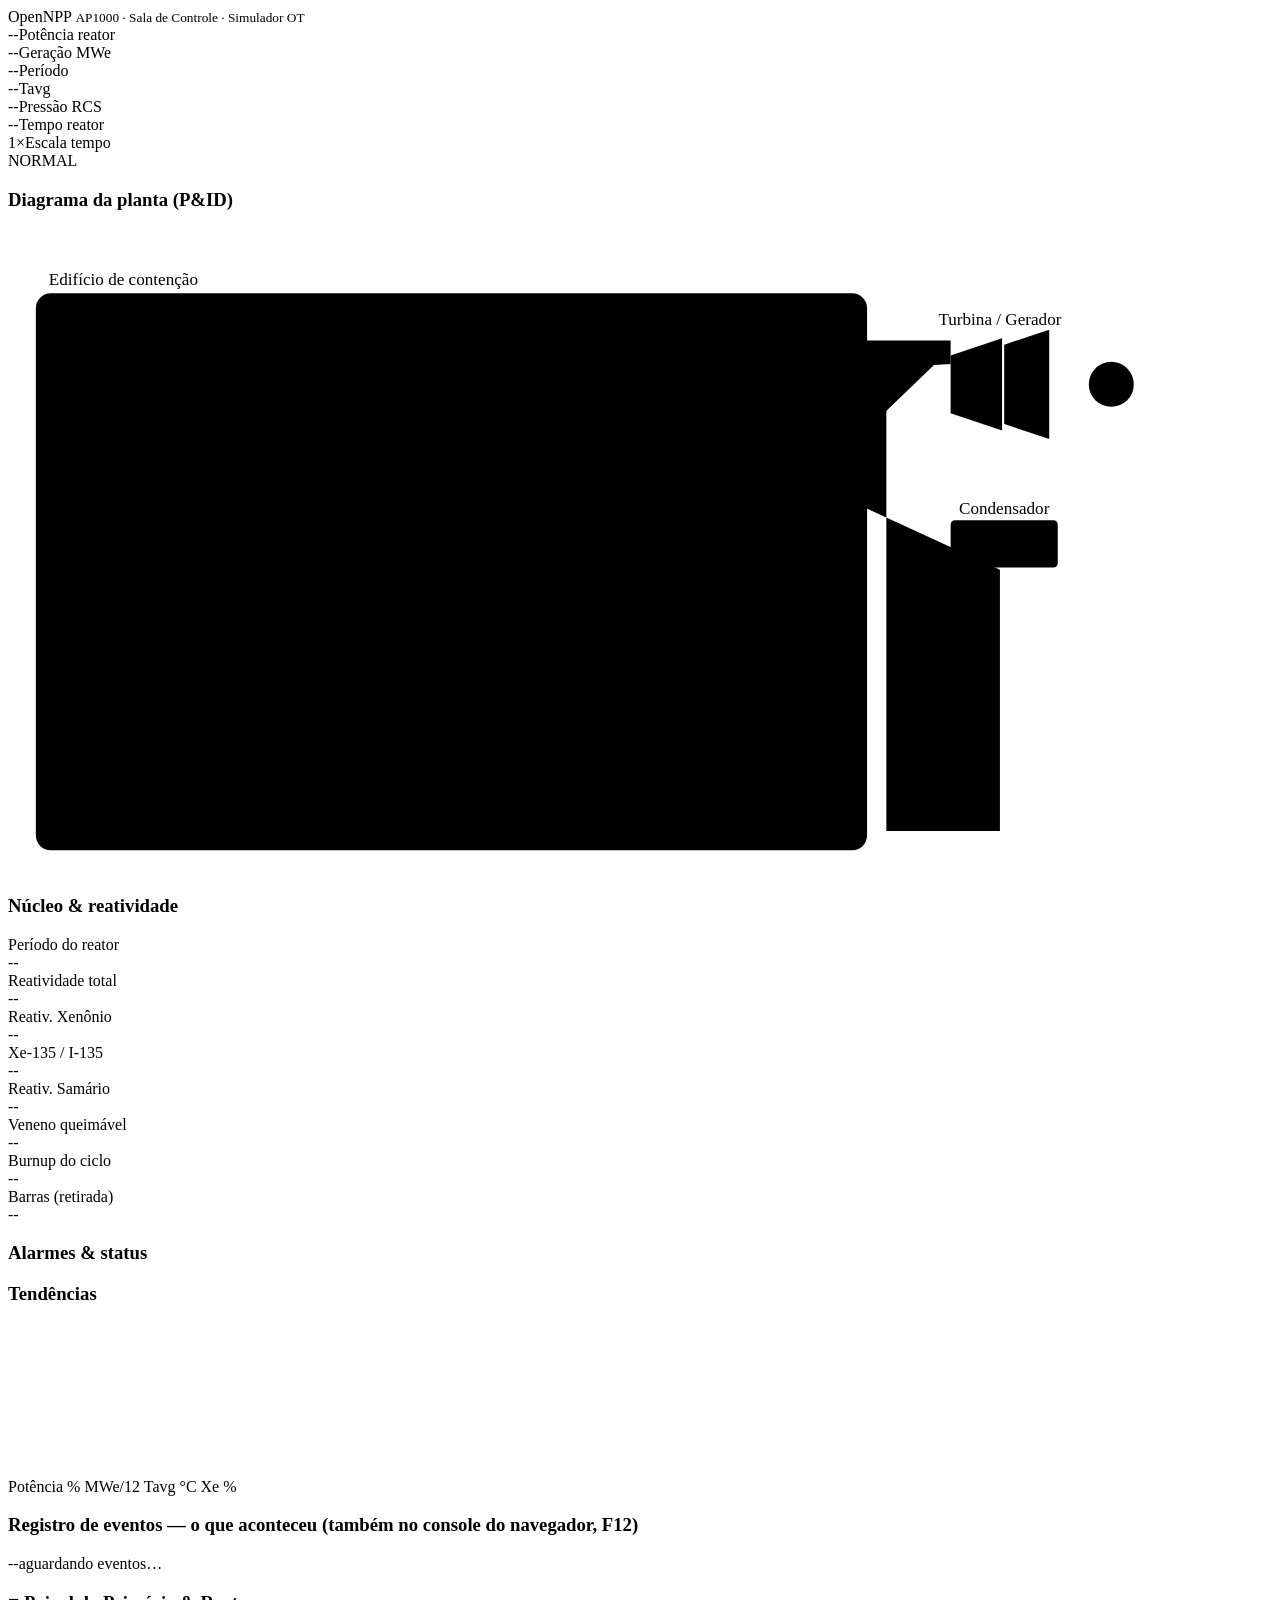
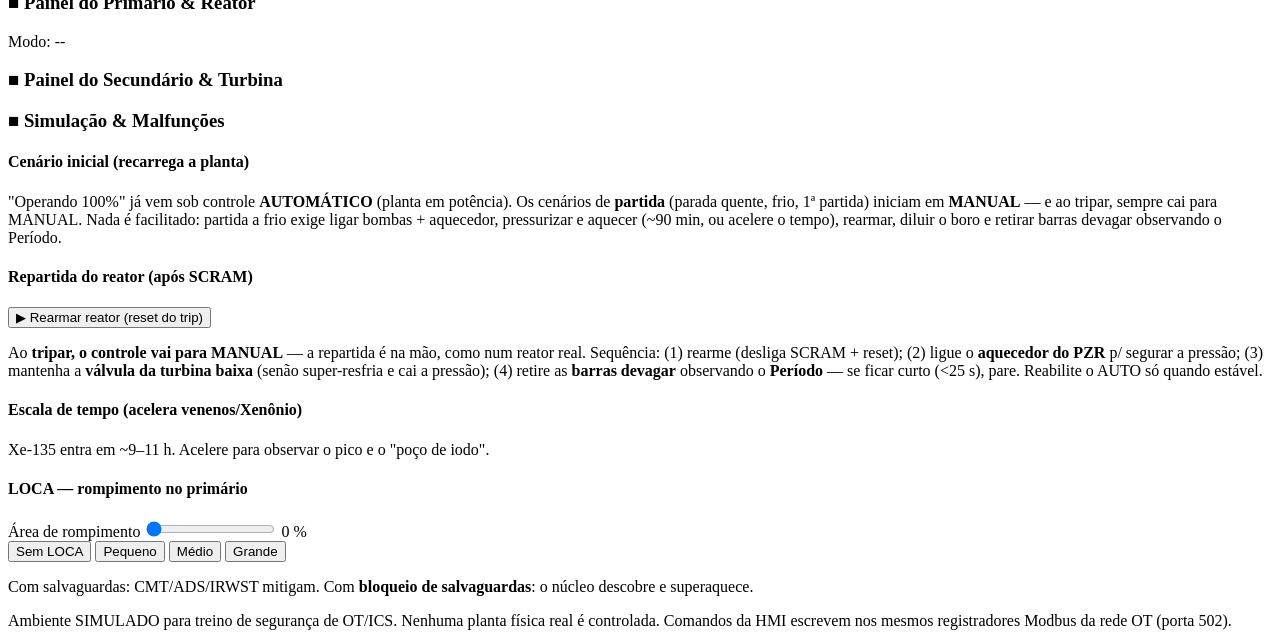
==== commit 19c6cf3c: "Cenarios, AUTO opt-in, repartida manual, periodo e registro de eventos Torna o simulador fiel a um r" ====
--- a/simulator/web/index.html
+++ b/simulator/web/index.html
@@ -11,6 +11,7 @@
   <div class="brand">OpenNPP <small>AP1000 · Sala de Controle · Simulador OT</small></div>
   <div class="stat"><span class="v" id="s-power">--</span><span class="k">Potência reator</span></div>
   <div class="stat"><span class="v" id="s-mwe">--</span><span class="k">Geração MWe</span></div>
+  <div class="stat"><span class="v" id="s-period">--</span><span class="k">Período</span></div>
   <div class="stat"><span class="v" id="s-tavg">--</span><span class="k">Tavg</span></div>
   <div class="stat"><span class="v" id="s-przr">--</span><span class="k">Pressão RCS</span></div>
   <div class="stat"><span class="v" id="s-clock">--</span><span class="k">Tempo reator</span></div>
@@ -21,33 +22,33 @@
 <section class="situation">
   <div class="card mimic-card">
     <h3>Diagrama da planta (P&amp;ID)</h3>
-    <svg class="mimic" id="mimic" viewBox="0 0 1060 600" xmlns="http://www.w3.org/2000/svg">
+    <svg class="mimic" id="mimic" viewBox="0 0 1180 600" xmlns="http://www.w3.org/2000/svg">
       <defs>
         <pattern id="hatch" width="7" height="7" patternTransform="rotate(45)" patternUnits="userSpaceOnUse">
           <line x1="0" y1="0" x2="0" y2="7" stroke="#c47b3a" stroke-width="3"/>
         </pattern>
         <clipPath id="rpvClip"><path d="M110,305 Q110,276 150,276 Q190,276 190,305 V445 Q190,474 150,474 Q110,474 110,445 Z"/></clipPath>
         <clipPath id="pzrClip"><rect x="250" y="120" width="42" height="95" rx="10"/></clipPath>
-        <clipPath id="sg1Clip"><path d="M350,150 h110 v110 q0,22 -22,22 h-66 q-22,0 -22,-22 z"/></clipPath>
-        <clipPath id="sg2Clip"><path d="M350,392 h110 v110 q0,22 -22,22 h-66 q-22,0 -22,-22 z"/></clipPath>
+        <clipPath id="sg1Clip"><path d="M430,150 h130 v110 q0,22 -22,22 h-86 q-22,0 -22,-22 z"/></clipPath>
+        <clipPath id="sg2Clip"><path d="M430,392 h130 v110 q0,22 -22,22 h-86 q-22,0 -22,-22 z"/></clipPath>
         <g id="pumpSym"><circle r="14"/><path d="M0,-14 L11,5 L-11,5 Z"/></g>
       </defs>
 
-      <!-- contenção -->
-      <rect class="containment" x="26" y="60" width="612" height="520" rx="14"/>
+      <rect class="containment" x="26" y="60" width="776" height="520" rx="14"/>
       <text class="zone" x="38" y="52">Edifício de contenção</text>
 
-      <!-- ================= tubulações ================= -->
-      <polyline id="hot1" class="pipe hot" points="190,330 300,330 300,212 350,212"/>
-      <polyline id="cold1" class="pipe cold" points="350,258 236,258 236,346 190,346"/>
-      <polyline id="hot2" class="pipe hot" points="190,420 300,420 300,458 350,458"/>
-      <polyline id="cold2" class="pipe cold" points="350,500 236,500 236,412 190,412"/>
+      <!-- tubulações -->
+      <polyline id="hot1" class="pipe hot" points="190,330 320,330 320,212 430,212"/>
+      <polyline id="cold1" class="pipe cold" points="430,258 236,258 236,346 190,346"/>
+      <polyline id="hot2" class="pipe hot" points="190,420 320,420 320,458 430,458"/>
+      <polyline id="cold2" class="pipe cold" points="430,500 236,500 236,412 190,412"/>
       <line class="pipe hot" x1="271" y1="215" x2="271" y2="330"/>
-      <polyline id="steam1" class="pipe steam" points="405,150 405,104 700,104 700,126"/>
-      <polyline id="steam2" class="pipe steam" points="460,420 500,420 500,112 700,112"/>
-      <polyline id="feed" class="pipe cold" points="745,320 745,560 474,560 474,150"/>
-
-      <!-- ================= RPV (vaso de pressão do reator) ================= -->
+      <polyline id="steam1" class="pipe steam" points="485,150 485,104 880,104 880,126"/>
+      <polyline id="steam2" class="pipe steam" points="560,420 700,420 700,112 880,112"/>
+      <polyline id="feed" class="pipe cold" points="926,318 926,562 820,562 820,150 560,150"/>
+      <polyline id="feed2" class="pipe cold" points="820,392 560,392"/>
+
+      <!-- RPV -->
       <rect class="crdm" x="130" y="250" width="8" height="28"/>
       <rect class="crdm" x="146" y="250" width="8" height="28"/>
       <rect class="crdm" x="162" y="250" width="8" height="28"/>
@@ -60,52 +61,50 @@
       <path class="vessel rpv nofill" d="M110,305 Q110,276 150,276 Q190,276 190,305 V445 Q190,474 150,474 Q110,474 110,445 Z"/>
       <text class="tag" x="150" y="492" text-anchor="middle">REATOR (RPV)</text>
 
-      <!-- ================= Pressurizador ================= -->
+      <!-- Pressurizador -->
       <rect class="vessel hot" x="250" y="120" width="42" height="95" rx="10"/>
       <g clip-path="url(#pzrClip)"><rect id="pzrFill" class="fill pzr" x="250" y="160" width="42" height="55"/></g>
       <path class="heater" d="M256,206 h30 M256,210 h30"/>
       <text class="tag" x="271" y="114" text-anchor="middle">PZR</text>
-      <!-- ADS -->
       <g id="ads" class="node"><path d="M264,86 l14,0 -7,10 z M264,106 l14,0 -7,-10 z"/></g>
       <text class="tag" x="288" y="96" text-anchor="start">ADS</text>
 
-      <!-- ================= Bombas RCP ================= -->
+      <!-- Bombas RCP -->
       <g id="rcp1" class="pump"><use href="#pumpSym" x="236" y="290"/></g>
       <g id="rcp2" class="pump"><use href="#pumpSym" x="236" y="332"/></g>
       <g id="rcp3" class="pump"><use href="#pumpSym" x="236" y="470"/></g>
       <g id="rcp4" class="pump"><use href="#pumpSym" x="236" y="428"/></g>
-      <text class="tag" x="292" y="452" text-anchor="middle">4× RCP</text>
-
-      <!-- ================= Geradores de Vapor ================= -->
-      <path class="vessel" d="M350,150 h110 v110 q0,22 -22,22 h-66 q-22,0 -22,-22 z"/>
-      <g clip-path="url(#sg1Clip)"><rect id="sg1Fill" class="fill steam" x="350" y="200" width="110" height="82"/></g>
-      <path class="utube" d="M368,164 v96 M386,164 v96 M404,164 v96 M422,164 v96 M440,164 v96"/>
-      <path class="utube" d="M368,260 q9,12 18,0 M404,260 q9,12 18,0"/>
-      <path class="vessel nofill" d="M350,150 h110 v110 q0,22 -22,22 h-66 q-22,0 -22,-22 z"/>
-      <text class="tag" x="405" y="144" text-anchor="middle">Gerador de Vapor 1</text>
-
-      <path class="vessel" d="M350,392 h110 v110 q0,22 -22,22 h-66 q-22,0 -22,-22 z"/>
-      <g clip-path="url(#sg2Clip)"><rect id="sg2Fill" class="fill steam" x="350" y="442" width="110" height="82"/></g>
-      <path class="utube" d="M368,406 v96 M386,406 v96 M404,406 v96 M422,406 v96 M440,406 v96"/>
-      <path class="utube" d="M368,502 q9,12 18,0 M404,502 q9,12 18,0"/>
-      <path class="vessel nofill" d="M350,392 h110 v110 q0,22 -22,22 h-66 q-22,0 -22,-22 z"/>
-      <text class="tag" x="405" y="386" text-anchor="middle">Gerador de Vapor 2</text>
-
-      <!-- ================= Turbina / Gerador ================= -->
-      <polygon id="turbine" class="turbine" points="700,118 748,102 748,188 700,172"/>
-      <polygon class="turbine" points="750,108 792,94 792,196 750,182"/>
-      <circle id="gen" class="gen" cx="828" cy="145" r="21"/>
-      <text class="gtext" x="828" y="151" text-anchor="middle">G</text>
-      <line class="pipe cold" x1="792" y1="145" x2="807" y2="145"/>
-      <text class="tag" x="746" y="90" text-anchor="middle">Turbina / Gerador</text>
-
-      <!-- Condensador -->
-      <rect class="vessel" x="700" y="272" width="92" height="44" rx="4"/>
-      <path class="cond" d="M708,286 h76 M708,294 h76 M708,302 h76"/>
-      <text class="tag" x="746" y="266" text-anchor="middle">Condensador</text>
-      <line class="pipe steam" x1="746" y1="196" x2="746" y2="272"/>
-
-      <!-- ================= Segurança passiva (PXS) ================= -->
+      <text class="tag" x="300" y="400" text-anchor="middle">4× RCP</text>
+
+      <!-- Geradores de Vapor -->
+      <path class="vessel" d="M430,150 h130 v110 q0,22 -22,22 h-86 q-22,0 -22,-22 z"/>
+      <g clip-path="url(#sg1Clip)"><rect id="sg1Fill" class="fill steam" x="430" y="200" width="130" height="82"/></g>
+      <path class="utube" d="M450,164 v96 M472,164 v96 M494,164 v96 M516,164 v96 M538,164 v96"/>
+      <path class="utube" d="M450,260 q11,13 22,0 M494,260 q11,13 22,0"/>
+      <path class="vessel nofill" d="M430,150 h130 v110 q0,22 -22,22 h-86 q-22,0 -22,-22 z"/>
+      <text class="tag" x="495" y="144" text-anchor="middle">Gerador de Vapor 1</text>
+
+      <path class="vessel" d="M430,392 h130 v110 q0,22 -22,22 h-86 q-22,0 -22,-22 z"/>
+      <g clip-path="url(#sg2Clip)"><rect id="sg2Fill" class="fill steam" x="430" y="442" width="130" height="82"/></g>
+      <path class="utube" d="M450,406 v96 M472,406 v96 M494,406 v96 M516,406 v96 M538,406 v96"/>
+      <path class="utube" d="M450,502 q11,13 22,0 M494,502 q11,13 22,0"/>
+      <path class="vessel nofill" d="M430,392 h130 v110 q0,22 -22,22 h-86 q-22,0 -22,-22 z"/>
+      <text class="tag" x="495" y="386" text-anchor="middle">Gerador de Vapor 2</text>
+
+      <!-- Turbina / Gerador (fora da contenção) -->
+      <polygon id="turbine" class="turbine" points="880,118 928,102 928,188 880,172"/>
+      <polygon class="turbine" points="930,108 972,94 972,196 930,182"/>
+      <circle id="gen" class="gen" cx="1030" cy="145" r="21"/>
+      <text class="gtext" x="1030" y="151" text-anchor="middle">G</text>
+      <line class="pipe cold" x1="972" y1="145" x2="1009" y2="145"/>
+      <text class="tag" x="926" y="90" text-anchor="middle">Turbina / Gerador</text>
+
+      <rect class="vessel" x="880" y="272" width="100" height="44" rx="4"/>
+      <path class="cond" d="M888,286 h84 M888,294 h84 M888,302 h84"/>
+      <text class="tag" x="930" y="266" text-anchor="middle">Condensador</text>
+      <line class="pipe steam" x1="926" y1="196" x2="926" y2="272"/>
+
+      <!-- Segurança passiva (PXS) -->
       <text class="zone" x="57" y="104" text-anchor="middle">PXS</text>
       <g id="cmt" class="node"><rect x="40" y="120" width="34" height="40" rx="3"/></g>
       <text class="tag" x="57" y="115" text-anchor="middle">CMT</text>
@@ -120,6 +119,7 @@
     <div class="card">
       <h3>Núcleo &amp; reatividade</h3>
       <div class="readings-grid">
+        <div class="rk">Período do reator</div><div class="rv" data-r="reactor_period_s">--</div>
         <div class="rk">Reatividade total</div><div class="rv" data-r="reactivity_pcm">--</div>
         <div class="rk">Reativ. Xenônio</div><div class="rv" data-r="xenon_worth_pcm">--</div>
         <div class="rk">Xe-135 / I-135</div><div class="rv" id="r-xei">--</div>
@@ -127,7 +127,6 @@
         <div class="rk">Veneno queimável</div><div class="rv" data-r="burnable_poison_pct">--</div>
         <div class="rk">Burnup do ciclo</div><div class="rv" data-r="burnup_pct">--</div>
         <div class="rk">Barras (retirada)</div><div class="rv" data-r="rod_position_pct">--</div>
-        <div class="rk">Calor decaimento</div><div class="rv" data-r="decay_heat_pct">--</div>
       </div>
     </div>
     <div class="card">
@@ -147,9 +146,17 @@
   </div>
 </section>
 
+<section class="eventbar">
+  <div class="card">
+    <h3>Registro de eventos — o que aconteceu (também no console do navegador, F12)</h3>
+    <div class="eventlog" id="eventlog"><div class="ev info"><span class="t">--</span>aguardando eventos…</div></div>
+  </div>
+</section>
+
 <section class="controls-deck">
   <div class="card panel-primary">
     <h3>■ Painel do Primário &amp; Reator</h3>
+    <p class="hint" id="mode-hint">Modo: --</p>
     <div id="ctl-primary"></div>
   </div>
   <div class="card panel-secondary">
@@ -158,6 +165,16 @@
   </div>
   <div class="card panel-sim">
     <h3>■ Simulação &amp; Malfunções</h3>
+    <div class="ctl-group">
+      <h4>Cenário inicial (recarrega a planta)</h4>
+      <div class="coils" id="scenario-btns"></div>
+      <p class="hint">"Operando 100%" já vem sob controle <b>AUTOMÁTICO</b> (planta em potência). Os cenários de <b>partida</b> (parada quente, frio, 1ª partida) iniciam em <b>MANUAL</b> — e ao tripar, sempre cai para MANUAL. Nada é facilitado: partida a frio exige ligar bombas + aquecedor, pressurizar e aquecer (~90 min, ou acelere o tempo), rearmar, diluir o boro e retirar barras devagar observando o Período.</p>
+    </div>
+    <div class="ctl-group">
+      <h4>Repartida do reator (após SCRAM)</h4>
+      <div class="coils"><button class="btn" onclick="restart()">▶ Rearmar reator (reset do trip)</button></div>
+      <p class="hint">Ao <b>tripar, o controle vai para MANUAL</b> — a repartida é na mão, como num reator real. Sequência: (1) rearme (desliga SCRAM + reset); (2) ligue o <b>aquecedor do PZR</b> p/ segurar a pressão; (3) mantenha a <b>válvula da turbina baixa</b> (senão super-resfria e cai a pressão); (4) retire as <b>barras devagar</b> observando o <b>Período</b> — se ficar curto (&lt;25 s), pare. Reabilite o AUTO só quando estável.</p>
+    </div>
     <div class="ctl-group">
       <h4>Escala de tempo (acelera venenos/Xenônio)</h4>
       <div class="coils" id="timescale-btns"></div>
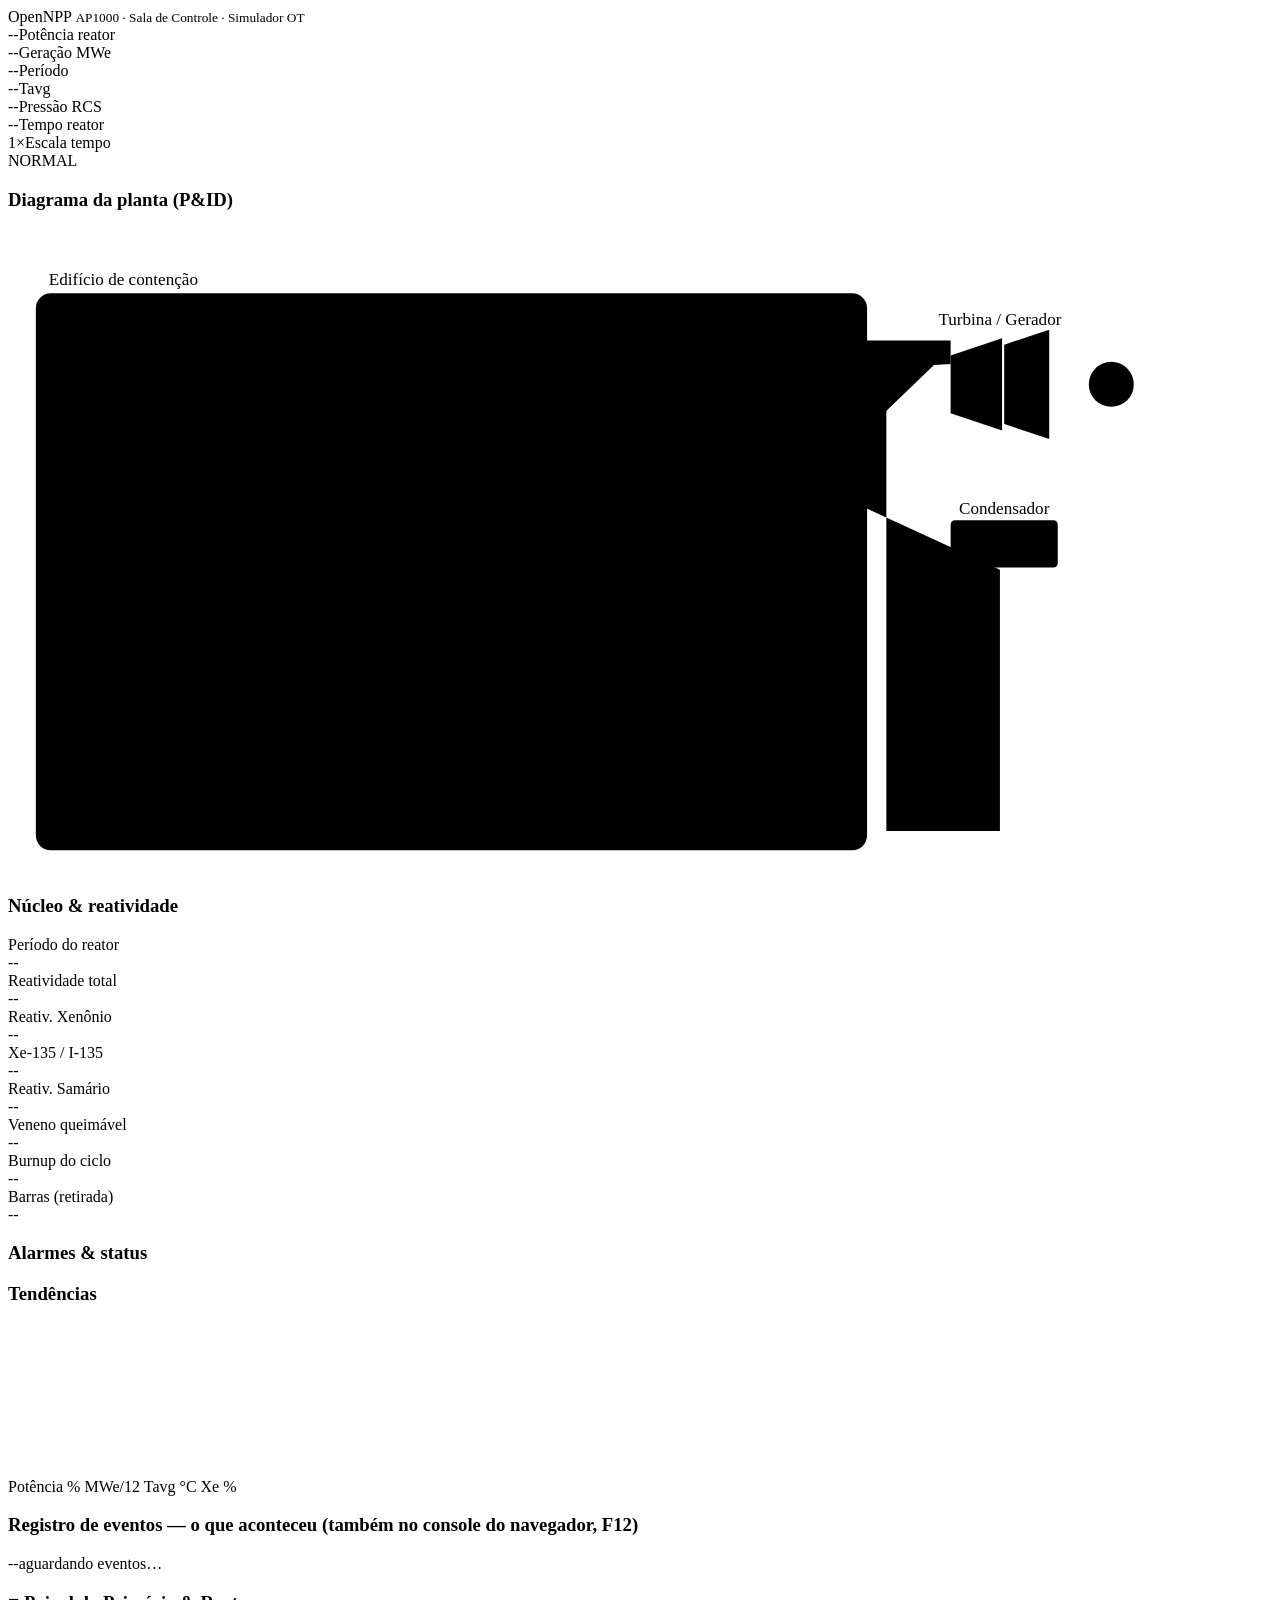
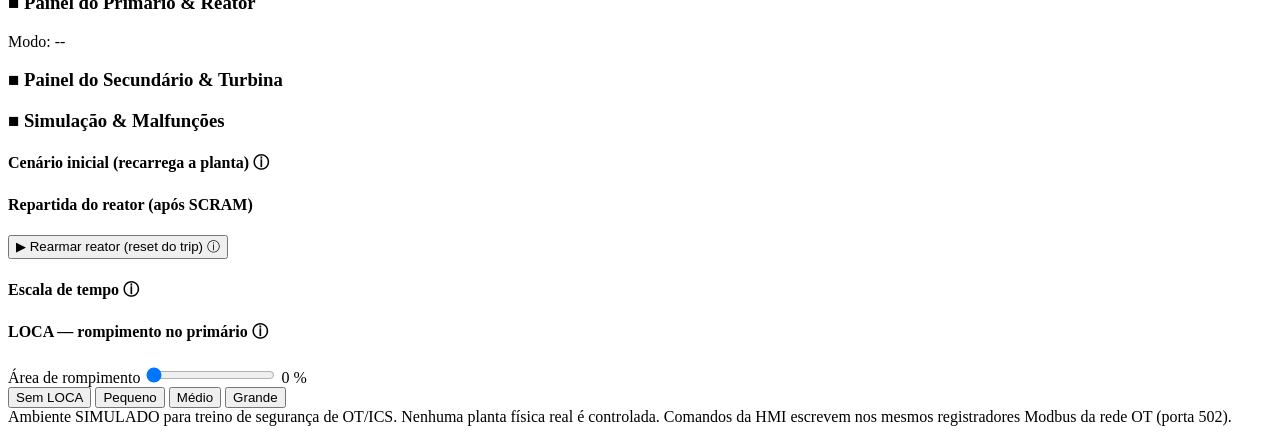
==== commit afb9b7af: "HMI: tooltips no lugar dos textos-guia e remove botao de reset duplicado - Remove o botao "Reset de " ====
--- a/simulator/web/index.html
+++ b/simulator/web/index.html
@@ -166,22 +166,19 @@
   <div class="card panel-sim">
     <h3>■ Simulação &amp; Malfunções</h3>
     <div class="ctl-group">
-      <h4>Cenário inicial (recarrega a planta)</h4>
+      <h4 title="'Operando 100%' já vem em AUTOMÁTICO (planta em potência).&#10;Os cenários de partida (parada quente, frio, 1ª partida) iniciam em MANUAL — e ao tripar, sempre cai para MANUAL.&#10;Nada é facilitado: partida a frio exige ligar bombas + aquecedor, pressurizar e aquecer (~90 min, ou acelere o tempo), rearmar, diluir o boro e retirar barras devagar olhando o Período.">Cenário inicial (recarrega a planta) &#9432;</h4>
       <div class="coils" id="scenario-btns"></div>
-      <p class="hint">"Operando 100%" já vem sob controle <b>AUTOMÁTICO</b> (planta em potência). Os cenários de <b>partida</b> (parada quente, frio, 1ª partida) iniciam em <b>MANUAL</b> — e ao tripar, sempre cai para MANUAL. Nada é facilitado: partida a frio exige ligar bombas + aquecedor, pressurizar e aquecer (~90 min, ou acelere o tempo), rearmar, diluir o boro e retirar barras devagar observando o Período.</p>
     </div>
     <div class="ctl-group">
       <h4>Repartida do reator (após SCRAM)</h4>
-      <div class="coils"><button class="btn" onclick="restart()">▶ Rearmar reator (reset do trip)</button></div>
-      <p class="hint">Ao <b>tripar, o controle vai para MANUAL</b> — a repartida é na mão, como num reator real. Sequência: (1) rearme (desliga SCRAM + reset); (2) ligue o <b>aquecedor do PZR</b> p/ segurar a pressão; (3) mantenha a <b>válvula da turbina baixa</b> (senão super-resfria e cai a pressão); (4) retire as <b>barras devagar</b> observando o <b>Período</b> — se ficar curto (&lt;25 s), pare. Reabilite o AUTO só quando estável.</p>
-    </div>
-    <div class="ctl-group">
-      <h4>Escala de tempo (acelera venenos/Xenônio)</h4>
+      <div class="coils"><button class="btn" onclick="restart()" title="Ao tripar, o controle vai para MANUAL — repartida na mão.&#10;1) Rearmar (desliga SCRAM + reset do trip).&#10;2) Ligar o aquecedor do PZR (segura a pressão).&#10;3) Manter a válvula da turbina baixa (senão super-resfria e a pressão cai).&#10;4) Retirar as barras DEVAGAR olhando o Período — se ficar curto (<25 s), pare.&#10;Reabilite o AUTO só quando estável.">▶ Rearmar reator (reset do trip) &#9432;</button></div>
+    </div>
+    <div class="ctl-group">
+      <h4 title="Acelera a evolução de venenos/burnup. Xe-135 entra em ~9–11 h — acelere para observar o pico e o 'poço de iodo'.">Escala de tempo &#9432;</h4>
       <div class="coils" id="timescale-btns"></div>
-      <p class="hint">Xe-135 entra em ~9–11 h. Acelere para observar o pico e o "poço de iodo".</p>
-    </div>
-    <div class="ctl-group">
-      <h4>LOCA — rompimento no primário</h4>
+    </div>
+    <div class="ctl-group">
+      <h4 title="Com salvaguardas: CMT/ADS/IRWST mitigam. Com bloqueio de salvaguardas: o núcleo descobre e superaquece.">LOCA — rompimento no primário &#9432;</h4>
       <div class="slider">
         <label>Área de rompimento</label>
         <input type="range" id="loca-range" min="0" max="100" step="5" value="0">
@@ -193,7 +190,6 @@
         <button class="btn danger" onclick="setLoca(60)">Médio</button>
         <button class="btn danger" onclick="setLoca(100)">Grande</button>
       </div>
-      <p class="hint">Com salvaguardas: CMT/ADS/IRWST mitigam. Com <b>bloqueio de salvaguardas</b>: o núcleo descobre e superaquece.</p>
     </div>
   </div>
 </section>
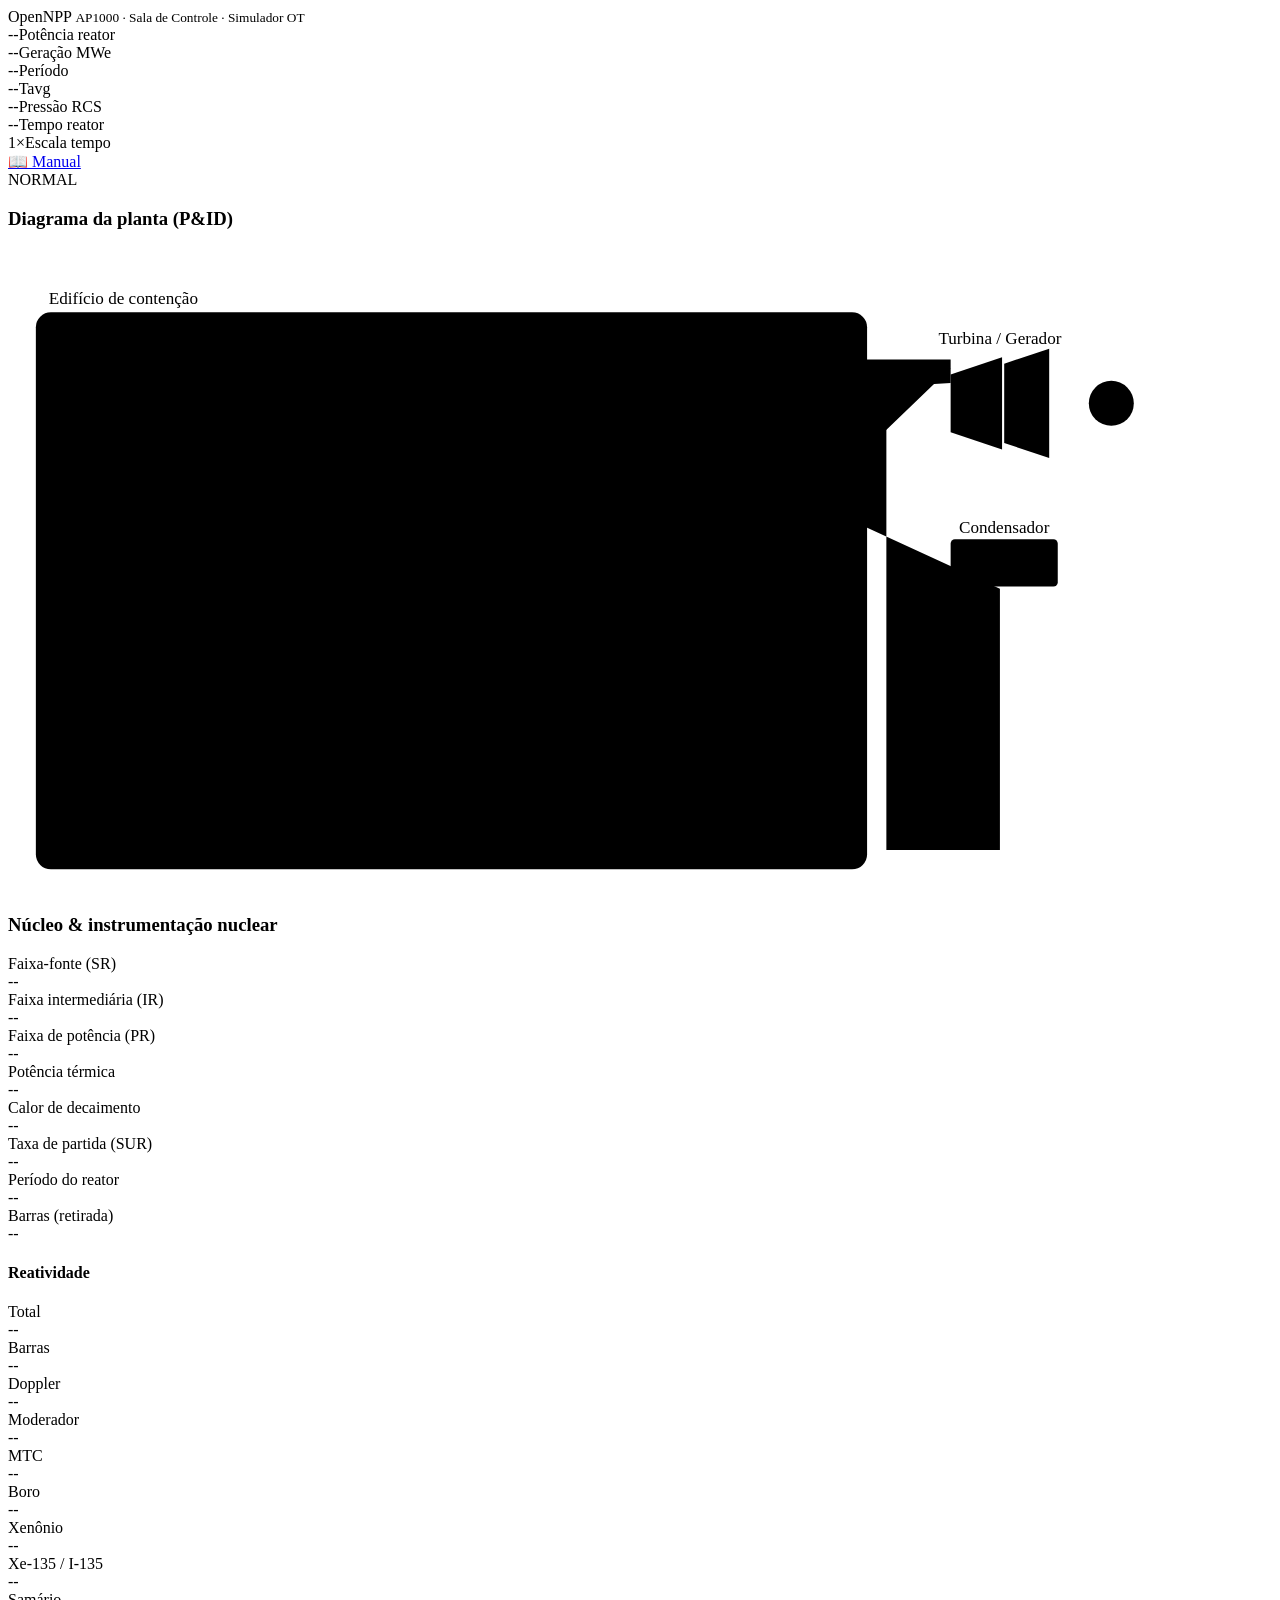
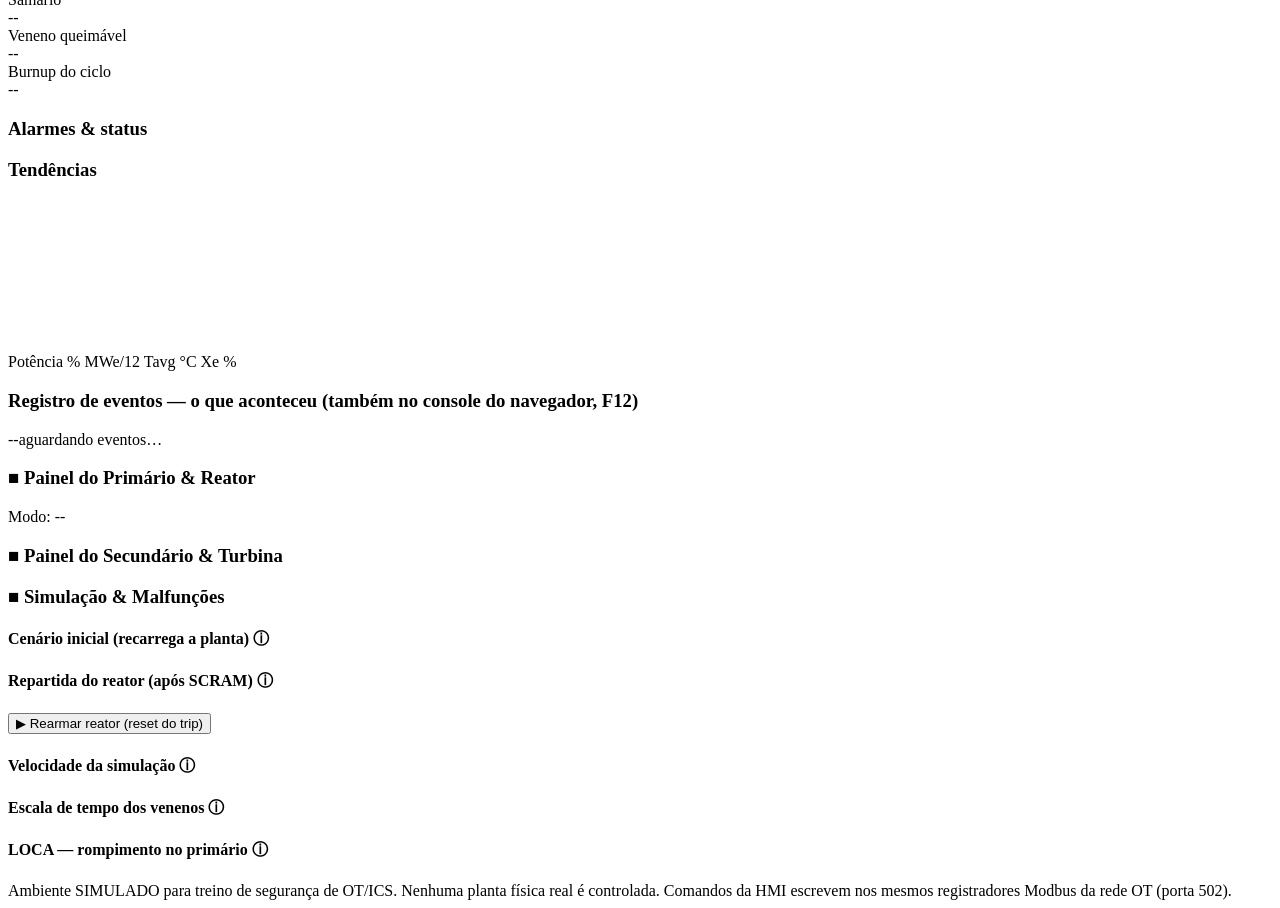
==== commit 1fc02639: "Simulacao do reator realista, HMI so por botoes e rearme com diagnostico Fisica: - Nucleo: fonte de " ====
--- a/simulator/web/index.html
+++ b/simulator/web/index.html
@@ -16,6 +16,7 @@
   <div class="stat"><span class="v" id="s-przr">--</span><span class="k">Pressão RCS</span></div>
   <div class="stat"><span class="v" id="s-clock">--</span><span class="k">Tempo reator</span></div>
   <div class="stat"><span class="v" id="s-speed">1×</span><span class="k">Escala tempo</span></div>
+  <a class="btn help-link" href="/help" target="_blank" rel="noopener" title="Manual: permissivos (P-4, P-6, P-7, P-10...), trips, siglas, cores e procedimento">📖 Manual</a>
   <div class="status-badge" id="s-status">NORMAL</div>
 </header>
 
@@ -117,16 +118,30 @@
 
   <div class="situation-side">
     <div class="card">
-      <h3>Núcleo &amp; reatividade</h3>
+      <h3>Núcleo &amp; instrumentação nuclear</h3>
       <div class="readings-grid">
+        <div class="rk" title="Faixa-fonte (SR): contagens por segundo. Trip em 1e5 cps se não bloqueado acima de P-6.">Faixa-fonte (SR)</div><div class="rv" id="r-sr">--</div>
+        <div class="rk" title="Faixa intermediária (IR): corrente da câmara. P-6 em 1e-10 A.">Faixa intermediária (IR)</div><div class="rv" id="r-ir">--</div>
+        <div class="rk" title="Faixa de potência (PR): fluxo de nêutrons em % da nominal.">Faixa de potência (PR)</div><div class="rv" data-r="neutron_flux_pct">--</div>
+        <div class="rk" title="Potência térmica (calorimétrica) = fissão + calor de decaimento.">Potência térmica</div><div class="rv" data-r="thermal_power_pct">--</div>
+        <div class="rk">Calor de decaimento</div><div class="rv" data-r="decay_heat_pct">--</div>
+        <div class="rk" title="Startup rate: décadas por minuto. Na partida, mantenha ≤ 1 dpm.">Taxa de partida (SUR)</div><div class="rv" id="r-sur">--</div>
         <div class="rk">Período do reator</div><div class="rv" data-r="reactor_period_s">--</div>
-        <div class="rk">Reatividade total</div><div class="rv" data-r="reactivity_pcm">--</div>
-        <div class="rk">Reativ. Xenônio</div><div class="rv" data-r="xenon_worth_pcm">--</div>
+        <div class="rk">Barras (retirada)</div><div class="rv" id="r-rods">--</div>
+      </div>
+      <h4 class="sub">Reatividade</h4>
+      <div class="readings-grid">
+        <div class="rk">Total</div><div class="rv" data-r="reactivity_pcm">--</div>
+        <div class="rk" title="Valor integral do banco de controle (curva S).">Barras</div><div class="rv" data-r="rod_worth_pcm">--</div>
+        <div class="rk" title="Doppler ~ raiz quadrada da temperatura do combustível.">Doppler</div><div class="rv" data-r="doppler_worth_pcm">--</div>
+        <div class="rk" title="Moderador: integral do MTC desde 305 °C.">Moderador</div><div class="rv" data-r="moderator_worth_pcm">--</div>
+        <div class="rk" title="Coeficiente de temperatura do moderador. Fica menos negativo a frio e com boro alto (pode ficar positivo).">MTC</div><div class="rv" data-r="mtc_pcm_per_c">--</div>
+        <div class="rk">Boro</div><div class="rv" data-r="boron_worth_pcm">--</div>
+        <div class="rk">Xenônio</div><div class="rv" data-r="xenon_worth_pcm">--</div>
         <div class="rk">Xe-135 / I-135</div><div class="rv" id="r-xei">--</div>
-        <div class="rk">Reativ. Samário</div><div class="rv" data-r="samarium_worth_pcm">--</div>
+        <div class="rk">Samário</div><div class="rv" data-r="samarium_worth_pcm">--</div>
         <div class="rk">Veneno queimável</div><div class="rv" data-r="burnable_poison_pct">--</div>
         <div class="rk">Burnup do ciclo</div><div class="rv" data-r="burnup_pct">--</div>
-        <div class="rk">Barras (retirada)</div><div class="rv" data-r="rod_position_pct">--</div>
       </div>
     </div>
     <div class="card">
@@ -166,30 +181,25 @@
   <div class="card panel-sim">
     <h3>■ Simulação &amp; Malfunções</h3>
     <div class="ctl-group">
-      <h4 title="'Operando 100%' já vem em AUTOMÁTICO (planta em potência).&#10;Os cenários de partida (parada quente, frio, 1ª partida) iniciam em MANUAL — e ao tripar, sempre cai para MANUAL.&#10;Nada é facilitado: partida a frio exige ligar bombas + aquecedor, pressurizar e aquecer (~90 min, ou acelere o tempo), rearmar, diluir o boro e retirar barras devagar olhando o Período.">Cenário inicial (recarrega a planta) &#9432;</h4>
+      <h4 title="'Operando 100%' já vem em AUTOMÁTICO (planta em potência).&#10;Os cenários de partida (parada quente, frio, 1ª partida) iniciam em MANUAL — e ao tripar, sempre cai para MANUAL.&#10;Nada é facilitado: partida a frio exige ligar as 4 RCPs + aquecedor, pressurizar e aquecer com o calor das bombas (~40 °C/h, ~6 h — use a velocidade da simulação), rearmar, diluir o boro (~30 min) e retirar barras devagar olhando a SUR.">Cenário inicial (recarrega a planta) &#9432;</h4>
       <div class="coils" id="scenario-btns"></div>
     </div>
     <div class="ctl-group">
-      <h4>Repartida do reator (após SCRAM)</h4>
-      <div class="coils"><button class="btn" onclick="restart()" title="Ao tripar, o controle vai para MANUAL — repartida na mão.&#10;1) Rearmar (desliga SCRAM + reset do trip).&#10;2) Ligar o aquecedor do PZR (segura a pressão).&#10;3) Manter a válvula da turbina baixa (senão super-resfria e a pressão cai).&#10;4) Retirar as barras DEVAGAR olhando o Período — se ficar curto (<25 s), pare.&#10;Reabilite o AUTO só quando estável.">▶ Rearmar reator (reset do trip) &#9432;</button></div>
-    </div>
-    <div class="ctl-group">
-      <h4 title="Acelera a evolução de venenos/burnup. Xe-135 entra em ~9–11 h — acelere para observar o pico e o 'poço de iodo'.">Escala de tempo &#9432;</h4>
+      <h4 title="Ao tripar, o controle vai para MANUAL — repartida na mão.&#10;1) Rearmar: só passa sem condição de trip presente (o motivo aparece abaixo e no console, F12).&#10;2) Aquecedor do PZR para segurar a pressão; turbina fechada (o despejo de vapor segura o Tavg).&#10;3) Retirar barras DEVAGAR olhando a SUR (≤ 1 dpm) — o Xe-135 pós-trip vai tirando reatividade.&#10;4) Acima de P-6 (IR > 1e-10 A): bloquear o trip da faixa-fonte antes de 1e5 cps.&#10;5) ~3-5%: ligar a bomba de alimentação principal (a SFW só dá ~6%).&#10;6) Acima de P-10 (10%): bloquear os trips de IR/PR-baixo antes de 25%.&#10;7) AUTO só com a turbina carregada (C-5: ≥ 15%).">Repartida do reator (após SCRAM) &#9432;</h4>
+      <div class="coils"><button class="btn" id="btn-reset" onclick="restart()">▶ Rearmar reator (reset do trip)</button></div>
+      <div class="reset-msg" id="reset-msg"></div>
+    </div>
+    <div class="ctl-group">
+      <h4 title="Acelera a planta INTEIRA (física completa). Útil no aquecimento a frio (~6 h reais a 40 °C/h).">Velocidade da simulação &#9432;</h4>
+      <div class="coils" id="speed-btns"></div>
+    </div>
+    <div class="ctl-group">
+      <h4 title="Acelera SÓ a evolução de venenos/burnup. Xe-135 entra em ~9–11 h — acelere para observar o pico e o 'poço de iodo'.">Escala de tempo dos venenos &#9432;</h4>
       <div class="coils" id="timescale-btns"></div>
     </div>
     <div class="ctl-group">
-      <h4 title="Com salvaguardas: CMT/ADS/IRWST mitigam. Com bloqueio de salvaguardas: o núcleo descobre e superaquece.">LOCA — rompimento no primário &#9432;</h4>
-      <div class="slider">
-        <label>Área de rompimento</label>
-        <input type="range" id="loca-range" min="0" max="100" step="5" value="0">
-        <span class="num" id="loca-val">0 %</span>
-      </div>
-      <div class="coils">
-        <button class="btn" onclick="setLoca(0)">Sem LOCA</button>
-        <button class="btn danger" onclick="setLoca(25)">Pequeno</button>
-        <button class="btn danger" onclick="setLoca(60)">Médio</button>
-        <button class="btn danger" onclick="setLoca(100)">Grande</button>
-      </div>
+      <h4 title="Área da ruptura em % de uma guilhotina dupla (100% = ~12 t/s a 155 bar).&#10;Com salvaguardas: CMT → ADS → acumuladores → IRWST mitigam. Com bloqueio de salvaguardas: o núcleo seca e superaquece.">LOCA — rompimento no primário &#9432;</h4>
+      <div class="coils" id="loca-btns"></div>
     </div>
   </div>
 </section>
